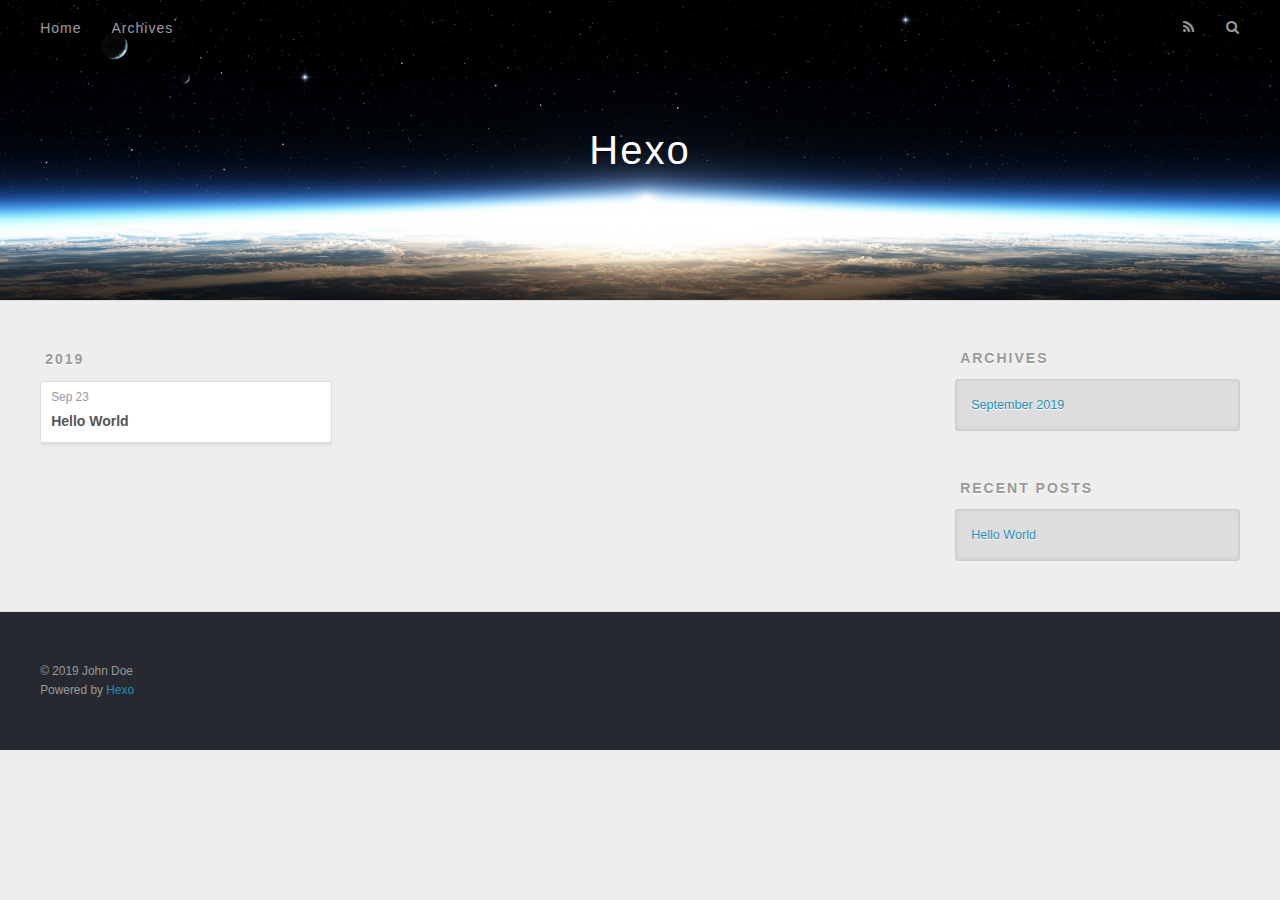
==== archives/index.html @ 3a0b10ae "Site updated: 2019-09-23 20:51:20" ====
<!DOCTYPE html>
<html>
<head><meta name="generator" content="Hexo 3.9.0">
  <meta charset="utf-8">
  

  
  <title>Archives | Hexo</title>
  <meta name="viewport" content="width=device-width, initial-scale=1, maximum-scale=1">
  <meta property="og:type" content="website">
<meta property="og:title" content="Hexo">
<meta property="og:url" content="http://yoursite.com/archives/index.html">
<meta property="og:site_name" content="Hexo">
<meta property="og:locale" content="en">
<meta name="twitter:card" content="summary">
<meta name="twitter:title" content="Hexo">
  
    <link rel="alternate" href="/atom.xml" title="Hexo" type="application/atom+xml">
  
  
    <link rel="icon" href="/favicon.png">
  
  
    <link href="//fonts.googleapis.com/css?family=Source+Code+Pro" rel="stylesheet" type="text/css">
  
  <link rel="stylesheet" href="/css/style.css">
</head>
</html>
<body>
  <div id="container">
    <div id="wrap">
      <header id="header">
  <div id="banner"></div>
  <div id="header-outer" class="outer">
    <div id="header-title" class="inner">
      <h1 id="logo-wrap">
        <a href="/" id="logo">Hexo</a>
      </h1>
      
    </div>
    <div id="header-inner" class="inner">
      <nav id="main-nav">
        <a id="main-nav-toggle" class="nav-icon"></a>
        
          <a class="main-nav-link" href="/">Home</a>
        
          <a class="main-nav-link" href="/archives">Archives</a>
        
      </nav>
      <nav id="sub-nav">
        
          <a id="nav-rss-link" class="nav-icon" href="/atom.xml" title="RSS Feed"></a>
        
        <a id="nav-search-btn" class="nav-icon" title="Search"></a>
      </nav>
      <div id="search-form-wrap">
        <form action="//google.com/search" method="get" accept-charset="UTF-8" class="search-form"><input type="search" name="q" class="search-form-input" placeholder="Search"><button type="submit" class="search-form-submit">&#xF002;</button><input type="hidden" name="sitesearch" value="http://yoursite.com"></form>
      </div>
    </div>
  </div>
</header>
      <div class="outer">
        <section id="main">
  
  
    
    
      
      
      <section class="archives-wrap">
        <div class="archive-year-wrap">
          <a href="/archives/2019" class="archive-year">2019</a>
        </div>
        <div class="archives">
    
    <article class="archive-article archive-type-post">
  <div class="archive-article-inner">
    <header class="archive-article-header">
      <a href="/2019/09/23/hello-world/" class="archive-article-date">
  <time datetime="2019-09-23T12:18:04.110Z" itemprop="datePublished">Sep 23</time>
</a>
      
  
    <h1 itemprop="name">
      <a class="archive-article-title" href="/2019/09/23/hello-world/">Hello World</a>
    </h1>
  

    </header>
  </div>
</article>
  
  
    </div></section>
  


</section>
        
          <aside id="sidebar">
  
    

  
    

  
    
  
    
  <div class="widget-wrap">
    <h3 class="widget-title">Archives</h3>
    <div class="widget">
      <ul class="archive-list"><li class="archive-list-item"><a class="archive-list-link" href="/archives/2019/09/">September 2019</a></li></ul>
    </div>
  </div>


  
    
  <div class="widget-wrap">
    <h3 class="widget-title">Recent Posts</h3>
    <div class="widget">
      <ul>
        
          <li>
            <a href="/2019/09/23/hello-world/">Hello World</a>
          </li>
        
      </ul>
    </div>
  </div>

  
</aside>
        
      </div>
      <footer id="footer">
  
  <div class="outer">
    <div id="footer-info" class="inner">
      &copy; 2019 John Doe<br>
      Powered by <a href="http://hexo.io/" target="_blank">Hexo</a>
    </div>
  </div>
</footer>
    </div>
    <nav id="mobile-nav">
  
    <a href="/" class="mobile-nav-link">Home</a>
  
    <a href="/archives" class="mobile-nav-link">Archives</a>
  
</nav>
    

<script src="//ajax.googleapis.com/ajax/libs/jquery/2.0.3/jquery.min.js"></script>


  <link rel="stylesheet" href="/fancybox/jquery.fancybox.css">
  <script src="/fancybox/jquery.fancybox.pack.js"></script>


<script src="/js/script.js"></script>



  </div>
</body>
</html>
---- css/style.css ----
body {
  width: 100%;
}
body:before,
body:after {
  content: "";
  display: table;
}
body:after {
  clear: both;
}
html,
body,
div,
span,
applet,
object,
iframe,
h1,
h2,
h3,
h4,
h5,
h6,
p,
blockquote,
pre,
a,
abbr,
acronym,
address,
big,
cite,
code,
del,
dfn,
em,
img,
ins,
kbd,
q,
s,
samp,
small,
strike,
strong,
sub,
sup,
tt,
var,
dl,
dt,
dd,
ol,
ul,
li,
fieldset,
form,
label,
legend,
table,
caption,
tbody,
tfoot,
thead,
tr,
th,
td {
  margin: 0;
  padding: 0;
  border: 0;
  outline: 0;
  font-weight: inherit;
  font-style: inherit;
  font-family: inherit;
  font-size: 100%;
  vertical-align: baseline;
}
body {
  line-height: 1;
  color: #000;
  background: #fff;
}
ol,
ul {
  list-style: none;
}
table {
  border-collapse: separate;
  border-spacing: 0;
  vertical-align: middle;
}
caption,
th,
td {
  text-align: left;
  font-weight: normal;
  vertical-align: middle;
}
a img {
  border: none;
}
input,
button {
  margin: 0;
  padding: 0;
}
input::-moz-focus-inner,
button::-moz-focus-inner {
  border: 0;
  padding: 0;
}
@font-face {
  font-family: FontAwesome;
  font-style: normal;
  font-weight: normal;
  src: url("fonts/fontawesome-webfont.eot?v=#4.0.3");
  src: url("fonts/fontawesome-webfont.eot?#iefix&v=#4.0.3") format("embedded-opentype"), url("fonts/fontawesome-webfont.woff?v=#4.0.3") format("woff"), url("fonts/fontawesome-webfont.ttf?v=#4.0.3") format("truetype"), url("fonts/fontawesome-webfont.svg#fontawesomeregular?v=#4.0.3") format("svg");
}
html,
body,
#container {
  height: 100%;
}
body {
  background: #eee;
  font: 14px -apple-system, BlinkMacSystemFont, "Segoe UI", "Roboto", "Oxygen", "Ubuntu", "Cantarell", "Fira Sans", "Droid Sans", "Helvetica Neue", sans-serif;
  -webkit-text-size-adjust: 100%;
}
.outer {
  max-width: 1220px;
  margin: 0 auto;
  padding: 0 20px;
}
.outer:before,
.outer:after {
  content: "";
  display: table;
}
.outer:after {
  clear: both;
}
.inner {
  display: inline;
  float: left;
  width: 98.33333333333333%;
  margin: 0 0.833333333333333%;
}
.left,
.alignleft {
  float: left;
}
.right,
.alignright {
  float: right;
}
.clear {
  clear: both;
}
#container {
  position: relative;
}
.mobile-nav-on {
  overflow: hidden;
}
#wrap {
  height: 100%;
  width: 100%;
  position: absolute;
  top: 0;
  left: 0;
  -webkit-transition: 0.2s ease-out;
  -moz-transition: 0.2s ease-out;
  -ms-transition: 0.2s ease-out;
  transition: 0.2s ease-out;
  z-index: 1;
  background: #eee;
}
.mobile-nav-on #wrap {
  left: 280px;
}
@media screen and (min-width: 768px) {
  #main {
    display: inline;
    float: left;
    width: 73.33333333333333%;
    margin: 0 0.833333333333333%;
  }
}
.article-date,
.article-category-link,
.archive-year,
.widget-title {
  text-decoration: none;
  text-transform: uppercase;
  letter-spacing: 2px;
  color: #999;
  margin-bottom: 1em;
  margin-left: 5px;
  line-height: 1em;
  text-shadow: 0 1px #fff;
  font-weight: bold;
}
.article-inner,
.archive-article-inner {
  background: #fff;
  -webkit-box-shadow: 1px 2px 3px #ddd;
  box-shadow: 1px 2px 3px #ddd;
  border: 1px solid #ddd;
  border-radius: 3px;
}
.article-entry h1,
.widget h1 {
  font-size: 2em;
}
.article-entry h2,
.widget h2 {
  font-size: 1.5em;
}
.article-entry h3,
.widget h3 {
  font-size: 1.3em;
}
.article-entry h4,
.widget h4 {
  font-size: 1.2em;
}
.article-entry h5,
.widget h5 {
  font-size: 1em;
}
.article-entry h6,
.widget h6 {
  font-size: 1em;
  color: #999;
}
.article-entry hr,
.widget hr {
  border: 1px dashed #ddd;
}
.article-entry strong,
.widget strong {
  font-weight: bold;
}
.article-entry em,
.widget em,
.article-entry cite,
.widget cite {
  font-style: italic;
}
.article-entry sup,
.widget sup,
.article-entry sub,
.widget sub {
  font-size: 0.75em;
  line-height: 0;
  position: relative;
  vertical-align: baseline;
}
.article-entry sup,
.widget sup {
  top: -0.5em;
}
.article-entry sub,
.widget sub {
  bottom: -0.2em;
}
.article-entry small,
.widget small {
  font-size: 0.85em;
}
.article-entry acronym,
.widget acronym,
.article-entry abbr,
.widget abbr {
  border-bottom: 1px dotted;
}
.article-entry ul,
.widget ul,
.article-entry ol,
.widget ol,
.article-entry dl,
.widget dl {
  margin: 0 20px;
  line-height: 1.6em;
}
.article-entry ul ul,
.widget ul ul,
.article-entry ol ul,
.widget ol ul,
.article-entry ul ol,
.widget ul ol,
.article-entry ol ol,
.widget ol ol {
  margin-top: 0;
  margin-bottom: 0;
}
.article-entry ul,
.widget ul {
  list-style: disc;
}
.article-entry ol,
.widget ol {
  list-style: decimal;
}
.article-entry dt,
.widget dt {
  font-weight: bold;
}
#header {
  height: 300px;
  position: relative;
  border-bottom: 1px solid #ddd;
}
#header:before,
#header:after {
  content: "";
  position: absolute;
  left: 0;
  right: 0;
  height: 40px;
}
#header:before {
  top: 0;
  background: -webkit-linear-gradient(rgba(0,0,0,0.2), transparent);
  background: -moz-linear-gradient(rgba(0,0,0,0.2), transparent);
  background: -ms-linear-gradient(rgba(0,0,0,0.2), transparent);
  background: linear-gradient(rgba(0,0,0,0.2), transparent);
}
#header:after {
  bottom: 0;
  background: -webkit-linear-gradient(transparent, rgba(0,0,0,0.2));
  background: -moz-linear-gradient(transparent, rgba(0,0,0,0.2));
  background: -ms-linear-gradient(transparent, rgba(0,0,0,0.2));
  background: linear-gradient(transparent, rgba(0,0,0,0.2));
}
#header-outer {
  height: 100%;
  position: relative;
}
#header-inner {
  position: relative;
  overflow: hidden;
}
#banner {
  position: absolute;
  top: 0;
  left: 0;
  width: 100%;
  height: 100%;
  background: url("images/banner.jpg") center #000;
  -webkit-background-size: cover;
  -moz-background-size: cover;
  background-size: cover;
  z-index: -1;
}
#header-title {
  text-align: center;
  height: 40px;
  position: absolute;
  top: 50%;
  left: 0;
  margin-top: -20px;
}
#logo,
#subtitle {
  text-decoration: none;
  color: #fff;
  font-weight: 300;
  text-shadow: 0 1px 4px rgba(0,0,0,0.3);
}
#logo {
  font-size: 40px;
  line-height: 40px;
  letter-spacing: 2px;
}
#subtitle {
  font-size: 16px;
  line-height: 16px;
  letter-spacing: 1px;
}
#subtitle-wrap {
  margin-top: 16px;
}
#main-nav {
  float: left;
  margin-left: -15px;
}
.nav-icon,
.main-nav-link {
  float: left;
  color: #fff;
  opacity: 0.6;
  text-decoration: none;
  text-shadow: 0 1px rgba(0,0,0,0.2);
  -webkit-transition: opacity 0.2s;
  -moz-transition: opacity 0.2s;
  -ms-transition: opacity 0.2s;
  transition: opacity 0.2s;
  display: block;
  padding: 20px 15px;
}
.nav-icon:hover,
.main-nav-link:hover {
  opacity: 1;
}
.nav-icon {
  font-family: FontAwesome;
  text-align: center;
  font-size: 14px;
  width: 14px;
  height: 14px;
  padding: 20px 15px;
  position: relative;
  cursor: pointer;
}
.main-nav-link {
  font-weight: 300;
  letter-spacing: 1px;
}
@media screen and (max-width: 479px) {
  .main-nav-link {
    display: none;
  }
}
#main-nav-toggle {
  display: none;
}
#main-nav-toggle:before {
  content: "\f0c9";
}
@media screen and (max-width: 479px) {
  #main-nav-toggle {
    display: block;
  }
}
#sub-nav {
  float: right;
  margin-right: -15px;
}
#nav-rss-link:before {
  content: "\f09e";
}
#nav-search-btn:before {
  content: "\f002";
}
#search-form-wrap {
  position: absolute;
  top: 15px;
  width: 150px;
  height: 30px;
  right: -150px;
  opacity: 0;
  -webkit-transition: 0.2s ease-out;
  -moz-transition: 0.2s ease-out;
  -ms-transition: 0.2s ease-out;
  transition: 0.2s ease-out;
}
#search-form-wrap.on {
  opacity: 1;
  right: 0;
}
@media screen and (max-width: 479px) {
  #search-form-wrap {
    width: 100%;
    right: -100%;
  }
}
.search-form {
  position: absolute;
  top: 0;
  left: 0;
  right: 0;
  background: #fff;
  padding: 5px 15px;
  border-radius: 15px;
  -webkit-box-shadow: 0 0 10px rgba(0,0,0,0.3);
  box-shadow: 0 0 10px rgba(0,0,0,0.3);
}
.search-form-input {
  border: none;
  background: none;
  color: #555;
  width: 100%;
  font: 13px -apple-system, BlinkMacSystemFont, "Segoe UI", "Roboto", "Oxygen", "Ubuntu", "Cantarell", "Fira Sans", "Droid Sans", "Helvetica Neue", sans-serif;
  outline: none;
}
.search-form-input::-webkit-search-results-decoration,
.search-form-input::-webkit-search-cancel-button {
  -webkit-appearance: none;
}
.search-form-submit {
  position: absolute;
  top: 50%;
  right: 10px;
  margin-top: -7px;
  font: 13px FontAwesome;
  border: none;
  background: none;
  color: #bbb;
  cursor: pointer;
}
.search-form-submit:hover,
.search-form-submit:focus {
  color: #777;
}
.article {
  margin: 50px 0;
}
.article-inner {
  overflow: hidden;
}
.article-meta:before,
.article-meta:after {
  content: "";
  display: table;
}
.article-meta:after {
  clear: both;
}
.article-date {
  float: left;
}
.article-category {
  float: left;
  line-height: 1em;
  color: #ccc;
  text-shadow: 0 1px #fff;
  margin-left: 8px;
}
.article-category:before {
  content: "\2022";
}
.article-category-link {
  margin: 0 12px 1em;
}
.article-header {
  padding: 20px 20px 0;
}
.article-title {
  text-decoration: none;
  font-size: 2em;
  font-weight: bold;
  color: #555;
  line-height: 1.1em;
  -webkit-transition: color 0.2s;
  -moz-transition: color 0.2s;
  -ms-transition: color 0.2s;
  transition: color 0.2s;
}
a.article-title:hover {
  color: #258fb8;
}
.article-entry {
  color: #555;
  padding: 0 20px;
}
.article-entry:before,
.article-entry:after {
  content: "";
  display: table;
}
.article-entry:after {
  clear: both;
}
.article-entry p,
.article-entry table {
  line-height: 1.6em;
  margin: 1.6em 0;
}
.article-entry h1,
.article-entry h2,
.article-entry h3,
.article-entry h4,
.article-entry h5,
.article-entry h6 {
  font-weight: bold;
}
.article-entry h1,
.article-entry h2,
.article-entry h3,
.article-entry h4,
.article-entry h5,
.article-entry h6 {
  line-height: 1.1em;
  margin: 1.1em 0;
}
.article-entry a {
  color: #258fb8;
  text-decoration: none;
}
.article-entry a:hover {
  text-decoration: underline;
}
.article-entry ul,
.article-entry ol,
.article-entry dl {
  margin-top: 1.6em;
  margin-bottom: 1.6em;
}
.article-entry img,
.article-entry video {
  max-width: 100%;
  height: auto;
  display: block;
  margin: auto;
}
.article-entry iframe {
  border: none;
}
.article-entry table {
  width: 100%;
  border-collapse: collapse;
  border-spacing: 0;
}
.article-entry th {
  font-weight: bold;
  border-bottom: 3px solid #ddd;
  padding-bottom: 0.5em;
}
.article-entry td {
  border-bottom: 1px solid #ddd;
  padding: 10px 0;
}
.article-entry blockquote {
  font-family: Georgia, "Times New Roman", serif;
  font-size: 1.4em;
  margin: 1.6em 20px;
  text-align: center;
}
.article-entry blockquote footer {
  font-size: 14px;
  margin: 1.6em 0;
  font-family: -apple-system, BlinkMacSystemFont, "Segoe UI", "Roboto", "Oxygen", "Ubuntu", "Cantarell", "Fira Sans", "Droid Sans", "Helvetica Neue", sans-serif;
}
.article-entry blockquote footer cite:before {
  content: "—";
  padding: 0 0.5em;
}
.article-entry .pullquote {
  text-align: left;
  width: 45%;
  margin: 0;
}
.article-entry .pullquote.left {
  margin-left: 0.5em;
  margin-right: 1em;
}
.article-entry .pullquote.right {
  margin-right: 0.5em;
  margin-left: 1em;
}
.article-entry .caption {
  color: #999;
  display: block;
  font-size: 0.9em;
  margin-top: 0.5em;
  position: relative;
  text-align: center;
}
.article-entry .video-container {
  position: relative;
  padding-top: 56.25%;
  height: 0;
  overflow: hidden;
}
.article-entry .video-container iframe,
.article-entry .video-container object,
.article-entry .video-container embed {
  position: absolute;
  top: 0;
  left: 0;
  width: 100%;
  height: 100%;
  margin-top: 0;
}
.article-more-link a {
  display: inline-block;
  line-height: 1em;
  padding: 6px 15px;
  border-radius: 15px;
  background: #eee;
  color: #999;
  text-shadow: 0 1px #fff;
  text-decoration: none;
}
.article-more-link a:hover {
  background: #258fb8;
  color: #fff;
  text-decoration: none;
  text-shadow: 0 1px #1e7293;
}
.article-footer {
  font-size: 0.85em;
  line-height: 1.6em;
  border-top: 1px solid #ddd;
  padding-top: 1.6em;
  margin: 0 20px 20px;
}
.article-footer:before,
.article-footer:after {
  content: "";
  display: table;
}
.article-footer:after {
  clear: both;
}
.article-footer a {
  color: #999;
  text-decoration: none;
}
.article-footer a:hover {
  color: #555;
}
.article-tag-list-item {
  float: left;
  margin-right: 10px;
}
.article-tag-list-link:before {
  content: "#";
}
.article-comment-link {
  float: right;
}
.article-comment-link:before {
  content: "\f075";
  font-family: FontAwesome;
  padding-right: 8px;
}
.article-share-link {
  cursor: pointer;
  float: right;
  margin-left: 20px;
}
.article-share-link:before {
  content: "\f064";
  font-family: FontAwesome;
  padding-right: 6px;
}
#article-nav {
  position: relative;
}
#article-nav:before,
#article-nav:after {
  content: "";
  display: table;
}
#article-nav:after {
  clear: both;
}
@media screen and (min-width: 768px) {
  #article-nav {
    margin: 50px 0;
  }
  #article-nav:before {
    width: 8px;
    height: 8px;
    position: absolute;
    top: 50%;
    left: 50%;
    margin-top: -4px;
    margin-left: -4px;
    content: "";
    border-radius: 50%;
    background: #ddd;
    -webkit-box-shadow: 0 1px 2px #fff;
    box-shadow: 0 1px 2px #fff;
  }
}
.article-nav-link-wrap {
  text-decoration: none;
  text-shadow: 0 1px #fff;
  color: #999;
  -webkit-box-sizing: border-box;
  -moz-box-sizing: border-box;
  box-sizing: border-box;
  margin-top: 50px;
  text-align: center;
  display: block;
}
.article-nav-link-wrap:hover {
  color: #555;
}
@media screen and (min-width: 768px) {
  .article-nav-link-wrap {
    width: 50%;
    margin-top: 0;
  }
}
@media screen and (min-width: 768px) {
  #article-nav-newer {
    float: left;
    text-align: right;
    padding-right: 20px;
  }
}
@media screen and (min-width: 768px) {
  #article-nav-older {
    float: right;
    text-align: left;
    padding-left: 20px;
  }
}
.article-nav-caption {
  text-transform: uppercase;
  letter-spacing: 2px;
  color: #ddd;
  line-height: 1em;
  font-weight: bold;
}
#article-nav-newer .article-nav-caption {
  margin-right: -2px;
}
.article-nav-title {
  font-size: 0.85em;
  line-height: 1.6em;
  margin-top: 0.5em;
}
.article-share-box {
  position: absolute;
  display: none;
  background: #fff;
  -webkit-box-shadow: 1px 2px 10px rgba(0,0,0,0.2);
  box-shadow: 1px 2px 10px rgba(0,0,0,0.2);
  border-radius: 3px;
  margin-left: -145px;
  overflow: hidden;
  z-index: 1;
}
.article-share-box.on {
  display: block;
}
.article-share-input {
  width: 100%;
  background: none;
  -webkit-box-sizing: border-box;
  -moz-box-sizing: border-box;
  box-sizing: border-box;
  font: 14px -apple-system, BlinkMacSystemFont, "Segoe UI", "Roboto", "Oxygen", "Ubuntu", "Cantarell", "Fira Sans", "Droid Sans", "Helvetica Neue", sans-serif;
  padding: 0 15px;
  color: #555;
  outline: none;
  border: 1px solid #ddd;
  border-radius: 3px 3px 0 0;
  height: 36px;
  line-height: 36px;
}
.article-share-links {
  background: #eee;
}
.article-share-links:before,
.article-share-links:after {
  content: "";
  display: table;
}
.article-share-links:after {
  clear: both;
}
.article-share-twitter,
.article-share-facebook,
.article-share-pinterest,
.article-share-google {
  width: 50px;
  height: 36px;
  display: block;
  float: left;
  position: relative;
  color: #999;
  text-shadow: 0 1px #fff;
}
.article-share-twitter:before,
.article-share-facebook:before,
.article-share-pinterest:before,
.article-share-google:before {
  font-size: 20px;
  font-family: FontAwesome;
  width: 20px;
  height: 20px;
  position: absolute;
  top: 50%;
  left: 50%;
  margin-top: -10px;
  margin-left: -10px;
  text-align: center;
}
.article-share-twitter:hover,
.article-share-facebook:hover,
.article-share-pinterest:hover,
.article-share-google:hover {
  color: #fff;
}
.article-share-twitter:before {
  content: "\f099";
}
.article-share-twitter:hover {
  background: #00aced;
  text-shadow: 0 1px #008abe;
}
.article-share-facebook:before {
  content: "\f09a";
}
.article-share-facebook:hover {
  background: #3b5998;
  text-shadow: 0 1px #2f477a;
}
.article-share-pinterest:before {
  content: "\f0d2";
}
.article-share-pinterest:hover {
  background: #cb2027;
  text-shadow: 0 1px #a21a1f;
}
.article-share-google:before {
  content: "\f0d5";
}
.article-share-google:hover {
  background: #dd4b39;
  text-shadow: 0 1px #be3221;
}
.article-gallery {
  background: #000;
  position: relative;
}
.article-gallery-photos {
  position: relative;
  overflow: hidden;
}
.article-gallery-img {
  display: none;
  max-width: 100%;
}
.article-gallery-img:first-child {
  display: block;
}
.article-gallery-img.loaded {
  position: absolute;
  display: block;
}
.article-gallery-img img {
  display: block;
  max-width: 100%;
  margin: 0 auto;
}
#comments {
  background: #fff;
  -webkit-box-shadow: 1px 2px 3px #ddd;
  box-shadow: 1px 2px 3px #ddd;
  padding: 20px;
  border: 1px solid #ddd;
  border-radius: 3px;
  margin: 50px 0;
}
#comments a {
  color: #258fb8;
}
.archives-wrap {
  margin: 50px 0;
}
.archives:before,
.archives:after {
  content: "";
  display: table;
}
.archives:after {
  clear: both;
}
.archive-year-wrap {
  margin-bottom: 1em;
}
.archives {
  -webkit-column-gap: 10px;
  -moz-column-gap: 10px;
  column-gap: 10px;
}
@media screen and (min-width: 480px) and (max-width: 767px) {
  .archives {
    -webkit-column-count: 2;
    -moz-column-count: 2;
    column-count: 2;
  }
}
@media screen and (min-width: 768px) {
  .archives {
    -webkit-column-count: 3;
    -moz-column-count: 3;
    column-count: 3;
  }
}
.archive-article {
  -webkit-column-break-inside: avoid;
  page-break-inside: avoid;
  overflow: hidden;
  break-inside: avoid-column;
}
.archive-article-inner {
  padding: 10px;
  margin-bottom: 15px;
}
.archive-article-title {
  text-decoration: none;
  font-weight: bold;
  color: #555;
  -webkit-transition: color 0.2s;
  -moz-transition: color 0.2s;
  -ms-transition: color 0.2s;
  transition: color 0.2s;
  line-height: 1.6em;
}
.archive-article-title:hover {
  color: #258fb8;
}
.archive-article-footer {
  margin-top: 1em;
}
.archive-article-date {
  color: #999;
  text-decoration: none;
  font-size: 0.85em;
  line-height: 1em;
  margin-bottom: 0.5em;
  display: block;
}
#page-nav {
  margin: 50px auto;
  background: #fff;
  -webkit-box-shadow: 1px 2px 3px #ddd;
  box-shadow: 1px 2px 3px #ddd;
  border: 1px solid #ddd;
  border-radius: 3px;
  text-align: center;
  color: #999;
  overflow: hidden;
}
#page-nav:before,
#page-nav:after {
  content: "";
  display: table;
}
#page-nav:after {
  clear: both;
}
#page-nav a,
#page-nav span {
  padding: 10px 20px;
  line-height: 1;
  height: 2ex;
}
#page-nav a {
  color: #999;
  text-decoration: none;
}
#page-nav a:hover {
  background: #999;
  color: #fff;
}
#page-nav .prev {
  float: left;
}
#page-nav .next {
  float: right;
}
#page-nav .page-number {
  display: inline-block;
}
@media screen and (max-width: 479px) {
  #page-nav .page-number {
    display: none;
  }
}
#page-nav .current {
  color: #555;
  font-weight: bold;
}
#page-nav .space {
  color: #ddd;
}
#footer {
  background: #262a30;
  padding: 50px 0;
  border-top: 1px solid #ddd;
  color: #999;
}
#footer a {
  color: #258fb8;
  text-decoration: none;
}
#footer a:hover {
  text-decoration: underline;
}
#footer-info {
  line-height: 1.6em;
  font-size: 0.85em;
}
.article-entry pre,
.article-entry .highlight {
  background: #2d2d2d;
  margin: 0 -20px;
  padding: 15px 20px;
  border-style: solid;
  border-color: #ddd;
  border-width: 1px 0;
  overflow: auto;
  color: #ccc;
  line-height: 22.400000000000002px;
}
.article-entry .highlight .gutter pre,
.article-entry .gist .gist-file .gist-data .line-numbers {
  color: #666;
  font-size: 0.85em;
}
.article-entry pre,
.article-entry code {
  font-family: "Source Code Pro", Consolas, Monaco, Menlo, Consolas, monospace;
}
.article-entry code {
  background: #eee;
  text-shadow: 0 1px #fff;
  padding: 0 0.3em;
}
.article-entry pre code {
  background: none;
  text-shadow: none;
  padding: 0;
}
.article-entry .highlight pre {
  border: none;
  margin: 0;
  padding: 0;
}
.article-entry .highlight table {
  margin: 0;
  width: auto;
}
.article-entry .highlight td {
  border: none;
  padding: 0;
}
.article-entry .highlight figcaption {
  font-size: 0.85em;
  color: #999;
  line-height: 1em;
  margin-bottom: 1em;
}
.article-entry .highlight figcaption:before,
.article-entry .highlight figcaption:after {
  content: "";
  display: table;
}
.article-entry .highlight figcaption:after {
  clear: both;
}
.article-entry .highlight figcaption a {
  float: right;
}
.article-entry .highlight .gutter pre {
  text-align: right;
  padding-right: 20px;
}
.article-entry .highlight .line {
  height: 22.400000000000002px;
}
.article-entry .highlight .line.marked {
  background: #515151;
}
.article-entry .gist {
  margin: 0 -20px;
  border-style: solid;
  border-color: #ddd;
  border-width: 1px 0;
  background: #2d2d2d;
  padding: 15px 20px 15px 0;
}
.article-entry .gist .gist-file {
  border: none;
  font-family: "Source Code Pro", Consolas, Monaco, Menlo, Consolas, monospace;
  margin: 0;
}
.article-entry .gist .gist-file .gist-data {
  background: none;
  border: none;
}
.article-entry .gist .gist-file .gist-data .line-numbers {
  background: none;
  border: none;
  padding: 0 20px 0 0;
}
.article-entry .gist .gist-file .gist-data .line-data {
  padding: 0 !important;
}
.article-entry .gist .gist-file .highlight {
  margin: 0;
  padding: 0;
  border: none;
}
.article-entry .gist .gist-file .gist-meta {
  background: #2d2d2d;
  color: #999;
  font: 0.85em -apple-system, BlinkMacSystemFont, "Segoe UI", "Roboto", "Oxygen", "Ubuntu", "Cantarell", "Fira Sans", "Droid Sans", "Helvetica Neue", sans-serif;
  text-shadow: 0 0;
  padding: 0;
  margin-top: 1em;
  margin-left: 20px;
}
.article-entry .gist .gist-file .gist-meta a {
  color: #258fb8;
  font-weight: normal;
}
.article-entry .gist .gist-file .gist-meta a:hover {
  text-decoration: underline;
}
pre .comment,
pre .title {
  color: #999;
}
pre .variable,
pre .attribute,
pre .tag,
pre .regexp,
pre .ruby .constant,
pre .xml .tag .title,
pre .xml .pi,
pre .xml .doctype,
pre .html .doctype,
pre .css .id,
pre .css .class,
pre .css .pseudo {
  color: #f2777a;
}
pre .number,
pre .preprocessor,
pre .built_in,
pre .literal,
pre .params,
pre .constant {
  color: #f99157;
}
pre .class,
pre .ruby .class .title,
pre .css .rules .attribute {
  color: #9c9;
}
pre .string,
pre .value,
pre .inheritance,
pre .header,
pre .ruby .symbol,
pre .xml .cdata {
  color: #9c9;
}
pre .css .hexcolor {
  color: #6cc;
}
pre .function,
pre .python .decorator,
pre .python .title,
pre .ruby .function .title,
pre .ruby .title .keyword,
pre .perl .sub,
pre .javascript .title,
pre .coffeescript .title {
  color: #69c;
}
pre .keyword,
pre .javascript .function {
  color: #c9c;
}
@media screen and (max-width: 479px) {
  #mobile-nav {
    position: absolute;
    top: 0;
    left: 0;
    width: 280px;
    height: 100%;
    background: #191919;
    border-right: 1px solid #fff;
  }
}
@media screen and (max-width: 479px) {
  .mobile-nav-link {
    display: block;
    color: #999;
    text-decoration: none;
    padding: 15px 20px;
    font-weight: bold;
  }
  .mobile-nav-link:hover {
    color: #fff;
  }
}
@media screen and (min-width: 768px) {
  #sidebar {
    display: inline;
    float: left;
    width: 23.333333333333332%;
    margin: 0 0.833333333333333%;
  }
}
.widget-wrap {
  margin: 50px 0;
}
.widget {
  color: #777;
  text-shadow: 0 1px #fff;
  background: #ddd;
  -webkit-box-shadow: 0 -1px 4px #ccc inset;
  box-shadow: 0 -1px 4px #ccc inset;
  border: 1px solid #ccc;
  padding: 15px;
  border-radius: 3px;
}
.widget a {
  color: #258fb8;
  text-decoration: none;
}
.widget a:hover {
  text-decoration: underline;
}
.widget ul ul,
.widget ol ul,
.widget dl ul,
.widget ul ol,
.widget ol ol,
.widget dl ol,
.widget ul dl,
.widget ol dl,
.widget dl dl {
  margin-left: 15px;
  list-style: disc;
}
.widget {
  line-height: 1.6em;
  word-wrap: break-word;
  font-size: 0.9em;
}
.widget ul,
.widget ol {
  list-style: none;
  margin: 0;
}
.widget ul ul,
.widget ol ul,
.widget ul ol,
.widget ol ol {
  margin: 0 20px;
}
.widget ul ul,
.widget ol ul {
  list-style: disc;
}
.widget ul ol,
.widget ol ol {
  list-style: decimal;
}
.category-list-count,
.tag-list-count,
.archive-list-count {
  padding-left: 5px;
  color: #999;
  font-size: 0.85em;
}
.category-list-count:before,
.tag-list-count:before,
.archive-list-count:before {
  content: "(";
}
.category-list-count:after,
.tag-list-count:after,
.archive-list-count:after {
  content: ")";
}
.tagcloud a {
  margin-right: 5px;
  display: inline-block;
}
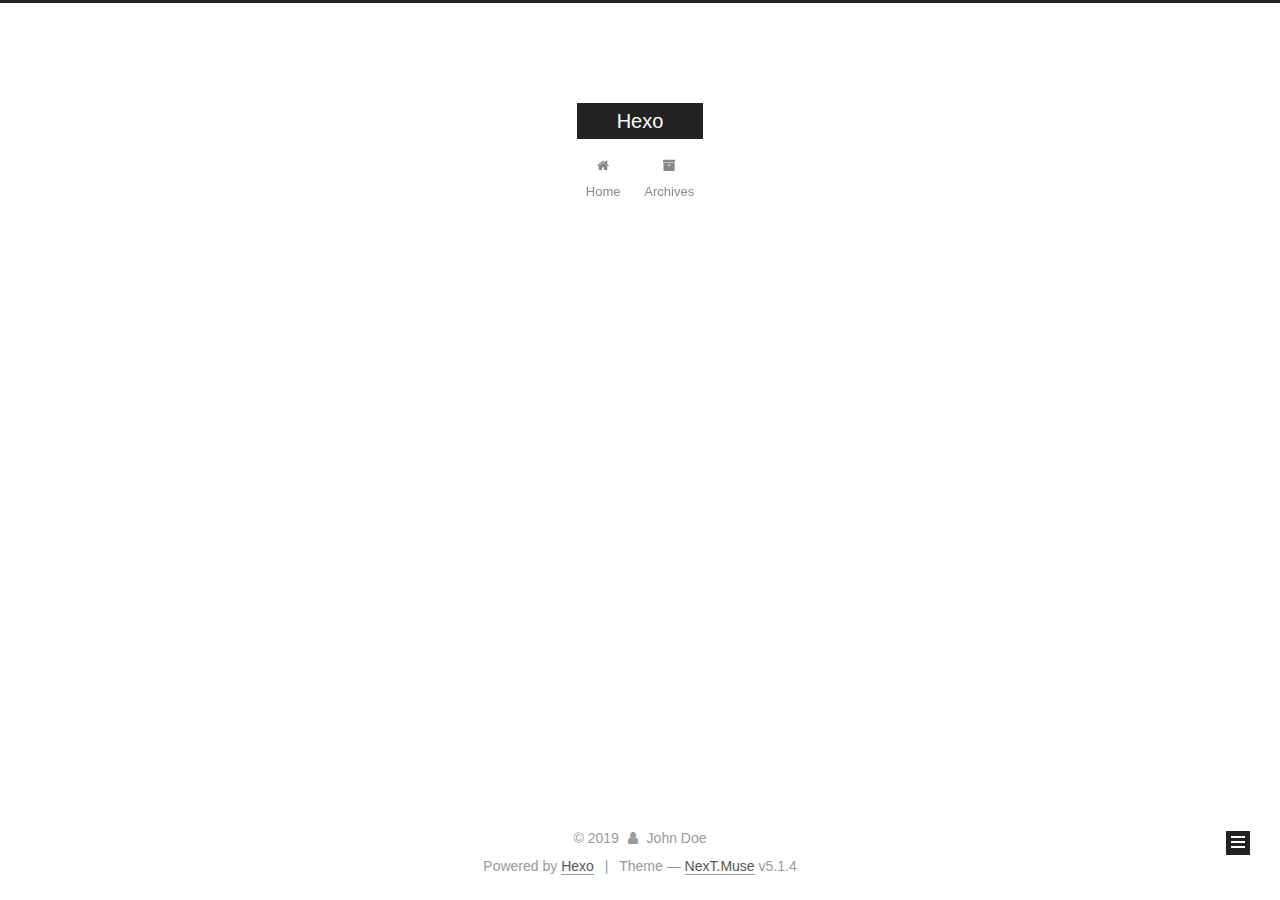
==== commit 7b09b5b1: "Site updated: 2019-09-25 11:32:49" ====
--- a/archives/index.html
+++ b/archives/index.html
@@ -1,170 +1,549 @@
 <!DOCTYPE html>
-<html>
+
+
+
+  
+
+
+<html class="theme-next muse use-motion" lang="en">
 <head><meta name="generator" content="Hexo 3.9.0">
-  <meta charset="utf-8">
-  
-
-  
-  <title>Archives | Hexo</title>
-  <meta name="viewport" content="width=device-width, initial-scale=1, maximum-scale=1">
-  <meta property="og:type" content="website">
+  <meta charset="UTF-8">
+<meta http-equiv="X-UA-Compatible" content="IE=edge">
+<meta name="viewport" content="width=device-width, initial-scale=1, maximum-scale=1">
+<meta name="theme-color" content="#222">
+
+
+
+
+
+
+
+
+
+<meta http-equiv="Cache-Control" content="no-transform">
+<meta http-equiv="Cache-Control" content="no-siteapp">
+
+
+
+
+
+
+
+
+
+
+
+
+
+
+
+
+  
+  
+  <link href="/lib/fancybox/source/jquery.fancybox.css?v=2.1.5" rel="stylesheet" type="text/css">
+
+
+
+
+
+
+
+<link href="/lib/font-awesome/css/font-awesome.min.css?v=4.6.2" rel="stylesheet" type="text/css">
+
+<link href="/css/main.css?v=5.1.4" rel="stylesheet" type="text/css">
+
+
+  <link rel="apple-touch-icon" sizes="180x180" href="/images/apple-touch-icon-next.png?v=5.1.4">
+
+
+  <link rel="icon" type="image/png" sizes="32x32" href="/images/favicon-32x32-next.png?v=5.1.4">
+
+
+  <link rel="icon" type="image/png" sizes="16x16" href="/images/favicon-16x16-next.png?v=5.1.4">
+
+
+  <link rel="mask-icon" href="/images/logo.svg?v=5.1.4" color="#222">
+
+
+
+
+
+  <meta name="keywords" content="Hexo, NexT">
+
+
+
+
+
+
+
+
+
+
+<meta property="og:type" content="website">
 <meta property="og:title" content="Hexo">
 <meta property="og:url" content="http://yoursite.com/archives/index.html">
 <meta property="og:site_name" content="Hexo">
 <meta property="og:locale" content="en">
 <meta name="twitter:card" content="summary">
 <meta name="twitter:title" content="Hexo">
-  
-    <link rel="alternate" href="/atom.xml" title="Hexo" type="application/atom+xml">
-  
-  
-    <link rel="icon" href="/favicon.png">
-  
-  
-    <link href="//fonts.googleapis.com/css?family=Source+Code+Pro" rel="stylesheet" type="text/css">
-  
-  <link rel="stylesheet" href="/css/style.css">
+
+
+
+<script type="text/javascript" id="hexo.configurations">
+  var NexT = window.NexT || {};
+  var CONFIG = {
+    root: '/',
+    scheme: 'Muse',
+    version: '5.1.4',
+    sidebar: {"position":"left","display":"post","offset":12,"b2t":false,"scrollpercent":false,"onmobile":false},
+    fancybox: true,
+    tabs: true,
+    motion: {"enable":true,"async":false,"transition":{"post_block":"fadeIn","post_header":"slideDownIn","post_body":"slideDownIn","coll_header":"slideLeftIn","sidebar":"slideUpIn"}},
+    duoshuo: {
+      userId: '0',
+      author: 'Author'
+    },
+    algolia: {
+      applicationID: '',
+      apiKey: '',
+      indexName: '',
+      hits: {"per_page":10},
+      labels: {"input_placeholder":"Search for Posts","hits_empty":"We didn't find any results for the search: ${query}","hits_stats":"${hits} results found in ${time} ms"}
+    }
+  };
+</script>
+
+
+
+  <link rel="canonical" href="http://yoursite.com/archives/">
+
+
+
+
+
+  <title>Archive | Hexo</title>
+  
+
+
+
+
+
+
+
+
 </head>
-</html>
-<body>
-  <div id="container">
-    <div id="wrap">
-      <header id="header">
-  <div id="banner"></div>
-  <div id="header-outer" class="outer">
-    <div id="header-title" class="inner">
-      <h1 id="logo-wrap">
-        <a href="/" id="logo">Hexo</a>
-      </h1>
-      
+
+<body itemscope itemtype="http://schema.org/WebPage" lang="en">
+
+  
+  
+    
+  
+
+  <div class="container sidebar-position-left page-archive">
+    <div class="headband"></div>
+
+    <header id="header" class="header" itemscope itemtype="http://schema.org/WPHeader">
+      <div class="header-inner"><div class="site-brand-wrapper">
+  <div class="site-meta ">
+    
+
+    <div class="custom-logo-site-title">
+      <a href="/" class="brand" rel="start">
+        <span class="logo-line-before"><i></i></span>
+        <span class="site-title">Hexo</span>
+        <span class="logo-line-after"><i></i></span>
+      </a>
     </div>
-    <div id="header-inner" class="inner">
-      <nav id="main-nav">
-        <a id="main-nav-toggle" class="nav-icon"></a>
-        
-          <a class="main-nav-link" href="/">Home</a>
-        
-          <a class="main-nav-link" href="/archives">Archives</a>
-        
-      </nav>
-      <nav id="sub-nav">
-        
-          <a id="nav-rss-link" class="nav-icon" href="/atom.xml" title="RSS Feed"></a>
-        
-        <a id="nav-search-btn" class="nav-icon" title="Search"></a>
-      </nav>
-      <div id="search-form-wrap">
-        <form action="//google.com/search" method="get" accept-charset="UTF-8" class="search-form"><input type="search" name="q" class="search-form-input" placeholder="Search"><button type="submit" class="search-form-submit">&#xF002;</button><input type="hidden" name="sitesearch" value="http://yoursite.com"></form>
+      
+        <p class="site-subtitle"></p>
+      
+  </div>
+
+  <div class="site-nav-toggle">
+    <button>
+      <span class="btn-bar"></span>
+      <span class="btn-bar"></span>
+      <span class="btn-bar"></span>
+    </button>
+  </div>
+</div>
+
+<nav class="site-nav">
+  
+
+  
+    <ul id="menu" class="menu">
+      
+        
+        <li class="menu-item menu-item-home">
+          <a href="/" rel="section">
+            
+              <i class="menu-item-icon fa fa-fw fa-home"></i> <br>
+            
+            Home
+          </a>
+        </li>
+      
+        
+        <li class="menu-item menu-item-archives">
+          <a href="/archives/" rel="section">
+            
+              <i class="menu-item-icon fa fa-fw fa-archive"></i> <br>
+            
+            Archives
+          </a>
+        </li>
+      
+
+      
+    </ul>
+  
+
+  
+</nav>
+
+
+
+ </div>
+    </header>
+
+    <main id="main" class="main">
+      <div class="main-inner">
+        <div class="content-wrap">
+          <div id="content" class="content">
+            
+
+  
+  
+  
+  <div class="post-block archive">
+    <div id="posts" class="posts-collapse">
+      <span class="archive-move-on"></span>
+
+      <span class="archive-page-counter">
+        
+        
+        
+          
+        
+        Um..! 1 post. Keep on posting.
+      </span>
+
+      
+
+        
+        
+        
+
+        
+          
+          <div class="collection-title">
+            <h1 class="archive-year" id="archive-year-2019">2019</h1>
+          </div>
+        
+        
+
+        
+
+  <article class="post post-type-normal" itemscope itemtype="http://schema.org/Article">
+    <header class="post-header">
+
+      <h2 class="post-title">
+        
+            <a class="post-title-link" href="/2019/09/23/hello-world/" itemprop="url">
+              
+                <span itemprop="name">Hello World</span>
+              
+            </a>
+        
+      </h2>
+
+      <div class="post-meta">
+        <time class="post-time" itemprop="dateCreated" datetime="2019-09-23T20:18:04+08:00" content="2019-09-23">
+          09-23
+        </time>
       </div>
+
+    </header>
+  </article>
+
+
+
+      
+
     </div>
   </div>
-</header>
-      <div class="outer">
-        <section id="main">
-  
-  
-    
-    
-      
-      
-      <section class="archives-wrap">
-        <div class="archive-year-wrap">
-          <a href="/archives/2019" class="archive-year">2019</a>
+  
+  
+  
+
+  
+
+
+
+          </div>
+          
+
+
+          
+
         </div>
-        <div class="archives">
-    
-    <article class="archive-article archive-type-post">
-  <div class="archive-article-inner">
-    <header class="archive-article-header">
-      <a href="/2019/09/23/hello-world/" class="archive-article-date">
-  <time datetime="2019-09-23T12:18:04.110Z" itemprop="datePublished">Sep 23</time>
-</a>
-      
-  
-    <h1 itemprop="name">
-      <a class="archive-article-title" href="/2019/09/23/hello-world/">Hello World</a>
-    </h1>
-  
-
-    </header>
-  </div>
-</article>
-  
-  
-    </div></section>
-  
-
-
-</section>
-        
-          <aside id="sidebar">
-  
-    
-
-  
-    
-
-  
-    
-  
-    
-  <div class="widget-wrap">
-    <h3 class="widget-title">Archives</h3>
-    <div class="widget">
-      <ul class="archive-list"><li class="archive-list-item"><a class="archive-list-link" href="/archives/2019/09/">September 2019</a></li></ul>
+        
+          
+  
+  <div class="sidebar-toggle">
+    <div class="sidebar-toggle-line-wrap">
+      <span class="sidebar-toggle-line sidebar-toggle-line-first"></span>
+      <span class="sidebar-toggle-line sidebar-toggle-line-middle"></span>
+      <span class="sidebar-toggle-line sidebar-toggle-line-last"></span>
     </div>
   </div>
 
-
-  
+  <aside id="sidebar" class="sidebar">
     
-  <div class="widget-wrap">
-    <h3 class="widget-title">Recent Posts</h3>
-    <div class="widget">
-      <ul>
-        
-          <li>
-            <a href="/2019/09/23/hello-world/">Hello World</a>
-          </li>
-        
-      </ul>
+    <div class="sidebar-inner">
+
+      
+
+      
+
+      <section class="site-overview-wrap sidebar-panel sidebar-panel-active">
+        <div class="site-overview">
+          <div class="site-author motion-element" itemprop="author" itemscope itemtype="http://schema.org/Person">
+            
+              <p class="site-author-name" itemprop="name">John Doe</p>
+              <p class="site-description motion-element" itemprop="description"></p>
+          </div>
+
+          <nav class="site-state motion-element">
+
+            
+              <div class="site-state-item site-state-posts">
+              
+                <a href="/archives/">
+              
+                  <span class="site-state-item-count">1</span>
+                  <span class="site-state-item-name">posts</span>
+                </a>
+              </div>
+            
+
+            
+
+            
+
+          </nav>
+
+          
+
+          
+
+          
+          
+
+          
+          
+
+          
+
+        </div>
+      </section>
+
+      
+
+      
+
     </div>
+  </aside>
+
+
+        
+      </div>
+    </main>
+
+    <footer id="footer" class="footer">
+      <div class="footer-inner">
+        <div class="copyright">&copy; <span itemprop="copyrightYear">2019</span>
+  <span class="with-love">
+    <i class="fa fa-user"></i>
+  </span>
+  <span class="author" itemprop="copyrightHolder">John Doe</span>
+
+  
+</div>
+
+
+  <div class="powered-by">Powered by <a class="theme-link" target="_blank" href="https://hexo.io">Hexo</a></div>
+
+
+
+  <span class="post-meta-divider">|</span>
+
+
+
+  <div class="theme-info">Theme &mdash; <a class="theme-link" target="_blank" href="https://github.com/iissnan/hexo-theme-next">NexT.Muse</a> v5.1.4</div>
+
+
+
+
+        
+
+
+
+
+
+
+
+        
+      </div>
+    </footer>
+
+    
+      <div class="back-to-top">
+        <i class="fa fa-arrow-up"></i>
+        
+      </div>
+    
+
+    
+
   </div>
 
   
-</aside>
-        
-      </div>
-      <footer id="footer">
-  
-  <div class="outer">
-    <div id="footer-info" class="inner">
-      &copy; 2019 John Doe<br>
-      Powered by <a href="http://hexo.io/" target="_blank">Hexo</a>
-    </div>
-  </div>
-</footer>
-    </div>
-    <nav id="mobile-nav">
-  
-    <a href="/" class="mobile-nav-link">Home</a>
-  
-    <a href="/archives" class="mobile-nav-link">Archives</a>
-  
-</nav>
-    
-
-<script src="//ajax.googleapis.com/ajax/libs/jquery/2.0.3/jquery.min.js"></script>
-
-
-  <link rel="stylesheet" href="/fancybox/jquery.fancybox.css">
-  <script src="/fancybox/jquery.fancybox.pack.js"></script>
-
-
-<script src="/js/script.js"></script>
-
-
-
-  </div>
+
+<script type="text/javascript">
+  if (Object.prototype.toString.call(window.Promise) !== '[object Function]') {
+    window.Promise = null;
+  }
+</script>
+
+
+
+
+
+
+
+
+
+  
+
+
+
+
+
+
+
+
+
+
+
+
+  
+  
+    <script type="text/javascript" src="/lib/jquery/index.js?v=2.1.3"></script>
+  
+
+  
+  
+    <script type="text/javascript" src="/lib/fastclick/lib/fastclick.min.js?v=1.0.6"></script>
+  
+
+  
+  
+    <script type="text/javascript" src="/lib/jquery_lazyload/jquery.lazyload.js?v=1.9.7"></script>
+  
+
+  
+  
+    <script type="text/javascript" src="/lib/velocity/velocity.min.js?v=1.2.1"></script>
+  
+
+  
+  
+    <script type="text/javascript" src="/lib/velocity/velocity.ui.min.js?v=1.2.1"></script>
+  
+
+  
+  
+    <script type="text/javascript" src="/lib/fancybox/source/jquery.fancybox.pack.js?v=2.1.5"></script>
+  
+
+
+  
+
+
+  <script type="text/javascript" src="/js/src/utils.js?v=5.1.4"></script>
+
+  <script type="text/javascript" src="/js/src/motion.js?v=5.1.4"></script>
+
+
+
+  
+  
+
+  
+
+  
+
+
+  <script type="text/javascript" src="/js/src/bootstrap.js?v=5.1.4"></script>
+
+
+
+  
+
+
+  
+
+
+
+
+	
+
+
+
+
+
+  
+
+
+
+
+
+  
+
+
+
+
+
+
+
+
+
+
+
+
+  
+
+
+
+
+
+  
+
+  
+
+  
+
+  
+  
+
+  
+
+  
+
+  
+
 </body>
-</html>+</html>
--- a/css/main.css
+++ b/css/main.css
@@ -0,0 +1,2662 @@
+/* normalize.css v3.0.2 | MIT License | git.io/normalize */
+html {
+  font-family: sans-serif; /* 1 */
+  -ms-text-size-adjust: 100%; /* 2 */
+  -webkit-text-size-adjust: 100%; /* 2 */
+}
+body {
+  margin: 0;
+}
+article,
+aside,
+details,
+figcaption,
+figure,
+footer,
+header,
+hgroup,
+main,
+menu,
+nav,
+section,
+summary {
+  display: block;
+}
+audio,
+canvas,
+progress,
+video {
+  display: inline-block; /* 1 */
+  vertical-align: baseline; /* 2 */
+}
+audio:not([controls]) {
+  display: none;
+  height: 0;
+}
+[hidden],
+template {
+  display: none;
+}
+a {
+  background-color: transparent;
+}
+a:active,
+a:hover {
+  outline: 0;
+}
+abbr[title] {
+  border-bottom: 1px dotted;
+}
+b,
+strong {
+  font-weight: bold;
+}
+dfn {
+  font-style: italic;
+}
+h1 {
+  font-size: 2em;
+  margin: 0.67em 0;
+}
+mark {
+  background: #ff0;
+  color: #000;
+}
+small {
+  font-size: 80%;
+}
+sub,
+sup {
+  font-size: 75%;
+  line-height: 0;
+  position: relative;
+  vertical-align: baseline;
+}
+sup {
+  top: -0.5em;
+}
+sub {
+  bottom: -0.25em;
+}
+img {
+  border: 0;
+}
+svg:not(:root) {
+  overflow: hidden;
+}
+figure {
+  margin: 1em 40px;
+}
+hr {
+  -moz-box-sizing: content-box;
+  box-sizing: content-box;
+  height: 0;
+}
+pre {
+  overflow: auto;
+}
+code,
+kbd,
+pre,
+samp {
+  font-family: monospace, monospace;
+  font-size: 1em;
+}
+button,
+input,
+optgroup,
+select,
+textarea {
+  color: inherit; /* 1 */
+  font: inherit; /* 2 */
+  margin: 0; /* 3 */
+}
+button {
+  overflow: visible;
+}
+button,
+select {
+  text-transform: none;
+}
+button,
+html input[type="button"],
+input[type="reset"],
+input[type="submit"] {
+  -webkit-appearance: button; /* 2 */
+  cursor: pointer; /* 3 */
+}
+button[disabled],
+html input[disabled] {
+  cursor: default;
+}
+button::-moz-focus-inner,
+input::-moz-focus-inner {
+  border: 0;
+  padding: 0;
+}
+input {
+  line-height: normal;
+}
+input[type="checkbox"],
+input[type="radio"] {
+  box-sizing: border-box; /* 1 */
+  padding: 0; /* 2 */
+}
+input[type="number"]::-webkit-inner-spin-button,
+input[type="number"]::-webkit-outer-spin-button {
+  height: auto;
+}
+input[type="search"] {
+  -webkit-appearance: textfield; /* 1 */
+  -moz-box-sizing: content-box;
+  -webkit-box-sizing: content-box; /* 2 */
+  box-sizing: content-box;
+}
+input[type="search"]::-webkit-search-cancel-button,
+input[type="search"]::-webkit-search-decoration {
+  -webkit-appearance: none;
+}
+fieldset {
+  border: 1px solid #c0c0c0;
+  margin: 0 2px;
+  padding: 0.35em 0.625em 0.75em;
+}
+legend {
+  border: 0; /* 1 */
+  padding: 0; /* 2 */
+}
+textarea {
+  overflow: auto;
+}
+optgroup {
+  font-weight: bold;
+}
+table {
+  border-collapse: collapse;
+  border-spacing: 0;
+}
+td,
+th {
+  padding: 0;
+}
+::selection {
+  background: #262a30;
+  color: #fff;
+}
+body {
+  position: relative;
+  font-family: 'Lato', "PingFang SC", "Microsoft YaHei", sans-serif;
+  font-size: 14px;
+  line-height: 2;
+  color: #555;
+  background: #fff;
+}
+@media (max-width: 767px) {
+  body {
+    padding-right: 0 !important;
+  }
+}
+@media (min-width: 768px) and (max-width: 991px) {
+  body {
+    padding-right: 0 !important;
+  }
+}
+@media (min-width: 1600px) {
+  body {
+    font-size: 16px;
+  }
+}
+h1,
+h2,
+h3,
+h4,
+h5,
+h6 {
+  margin: 0;
+  padding: 0;
+  font-weight: bold;
+  line-height: 1.5;
+  font-family: 'Lato', "PingFang SC", "Microsoft YaHei", sans-serif;
+}
+h2,
+h3,
+h4,
+h5,
+h6 {
+  margin: 20px 0 15px;
+}
+h1 {
+  font-size: 22px;
+}
+@media (max-width: 767px) {
+  h1 {
+    font-size: 18px;
+  }
+}
+h2 {
+  font-size: 20px;
+}
+@media (max-width: 767px) {
+  h2 {
+    font-size: 16px;
+  }
+}
+h3 {
+  font-size: 18px;
+}
+@media (max-width: 767px) {
+  h3 {
+    font-size: 14px;
+  }
+}
+h4 {
+  font-size: 16px;
+}
+@media (max-width: 767px) {
+  h4 {
+    font-size: 12px;
+  }
+}
+h5 {
+  font-size: 14px;
+}
+@media (max-width: 767px) {
+  h5 {
+    font-size: 10px;
+  }
+}
+h6 {
+  font-size: 12px;
+}
+@media (max-width: 767px) {
+  h6 {
+    font-size: 8px;
+  }
+}
+p {
+  margin: 0 0 20px 0;
+}
+a {
+  color: #555;
+  text-decoration: none;
+  outline: none;
+  border-bottom: 1px solid #999;
+  word-wrap: break-word;
+}
+a:hover {
+  color: #222;
+  border-bottom-color: #222;
+}
+blockquote {
+  margin: 0;
+  padding: 0;
+}
+img {
+  display: block;
+  margin: auto;
+  max-width: 100%;
+  height: auto;
+}
+hr {
+  margin: 40px 0;
+  height: 3px;
+  border: none;
+  background-color: #ddd;
+  background-image: repeating-linear-gradient(-45deg, #fff, #fff 4px, transparent 4px, transparent 8px);
+}
+blockquote {
+  padding: 0 15px;
+  color: #666;
+  border-left: 4px solid #ddd;
+}
+blockquote cite::before {
+  content: "-";
+  padding: 0 5px;
+}
+dt {
+  font-weight: 700;
+}
+dd {
+  margin: 0;
+  padding: 0;
+}
+kbd {
+  border: 1px solid #ccc;
+  border-radius: 0.2em;
+  box-shadow: 0.1em 0.1em 0.2em rgba(0,0,0,0.1);
+  background-color: #f9f9f9;
+  font-family: inherit;
+  background-image: -webkit-linear-gradient(top, #eee, #fff, #eee);
+  padding: 0.1em 0.3em;
+  white-space: nowrap;
+}
+.text-left {
+  text-align: left;
+}
+.text-center {
+  text-align: center;
+}
+.text-right {
+  text-align: right;
+}
+.text-justify {
+  text-align: justify;
+}
+.text-nowrap {
+  white-space: nowrap;
+}
+.text-lowercase {
+  text-transform: lowercase;
+}
+.text-uppercase {
+  text-transform: uppercase;
+}
+.text-capitalize {
+  text-transform: capitalize;
+}
+.center-block {
+  display: block;
+  margin-left: auto;
+  margin-right: auto;
+}
+.clearfix:before,
+.clearfix:after {
+  content: " ";
+  display: table;
+}
+.clearfix:after {
+  clear: both;
+}
+.pullquote {
+  width: 45%;
+}
+.pullquote.left {
+  float: left;
+  margin-left: 5px;
+  margin-right: 10px;
+}
+.pullquote.right {
+  float: right;
+  margin-left: 10px;
+  margin-right: 5px;
+}
+.affix.affix.affix {
+  position: fixed;
+}
+.translation {
+  margin-top: -20px;
+  font-size: 14px;
+  color: #999;
+}
+.scrollbar-measure {
+  width: 100px;
+  height: 100px;
+  overflow: scroll;
+  position: absolute;
+  top: -9999px;
+}
+.use-motion .motion-element {
+  opacity: 0;
+}
+table {
+  margin: 20px 0;
+  width: 100%;
+  border-collapse: collapse;
+  border-spacing: 0;
+  border: 1px solid #ddd;
+  font-size: 14px;
+  table-layout: fixed;
+  word-wrap: break-all;
+}
+table>tbody>tr:nth-of-type(odd) {
+  background-color: #f9f9f9;
+}
+table>tbody>tr:hover {
+  background-color: #f5f5f5;
+}
+caption,
+th,
+td {
+  padding: 8px;
+  text-align: left;
+  vertical-align: middle;
+  font-weight: normal;
+}
+th,
+td {
+  border-bottom: 3px solid #ddd;
+  border-right: 1px solid #eee;
+}
+th {
+  padding-bottom: 10px;
+  font-weight: 700;
+}
+td {
+  border-bottom-width: 1px;
+}
+html,
+body {
+  height: 100%;
+}
+.container {
+  position: relative;
+  min-height: 100%;
+}
+.header-inner {
+  margin: 0 auto;
+  padding: 100px 0 70px;
+  width: 700px;
+}
+@media (min-width: 1600px) {
+  .container .header-inner {
+    width: 900px;
+  }
+}
+.main {
+  padding-bottom: 150px;
+}
+.main-inner {
+  margin: 0 auto;
+  width: 700px;
+}
+@media (min-width: 1600px) {
+  .container .main-inner {
+    width: 900px;
+  }
+}
+.footer {
+  position: absolute;
+  left: 0;
+  bottom: 0;
+  width: 100%;
+  min-height: 50px;
+}
+.footer-inner {
+  box-sizing: border-box;
+  margin: 20px auto;
+  width: 700px;
+}
+@media (min-width: 1600px) {
+  .container .footer-inner {
+    width: 900px;
+  }
+}
+pre,
+.highlight {
+  overflow: auto;
+  margin: 20px 0;
+  padding: 0;
+  font-size: 13px;
+  color: #4d4d4c;
+  background: #f7f7f7;
+  line-height: 1.6;
+}
+pre,
+code {
+  font-family: consolas, Menlo, "PingFang SC", "Microsoft YaHei", monospace;
+}
+code {
+  padding: 2px 4px;
+  word-wrap: break-word;
+  color: #555;
+  background: #eee;
+  border-radius: 3px;
+  font-size: 13px;
+}
+pre {
+  padding: 10px;
+}
+pre code {
+  padding: 0;
+  color: #4d4d4c;
+  background: none;
+  text-shadow: none;
+}
+.highlight {
+  border-radius: 1px;
+}
+.highlight pre {
+  border: none;
+  margin: 0;
+  padding: 10px 0;
+}
+.highlight table {
+  margin: 0;
+  width: auto;
+  border: none;
+}
+.highlight td {
+  border: none;
+  padding: 0;
+}
+.highlight figcaption {
+  font-size: 1em;
+  color: #4d4d4c;
+  line-height: 1em;
+  margin-bottom: 1em;
+}
+.highlight figcaption:before,
+.highlight figcaption:after {
+  content: " ";
+  display: table;
+}
+.highlight figcaption:after {
+  clear: both;
+}
+.highlight figcaption a {
+  float: right;
+  color: #4d4d4c;
+}
+.highlight figcaption a:hover {
+  border-bottom-color: #4d4d4c;
+}
+.highlight .gutter pre {
+  padding-left: 10px;
+  padding-right: 10px;
+  color: #869194;
+  text-align: right;
+  background-color: #eff2f3;
+}
+.highlight .code pre {
+  width: 100%;
+  padding-left: 10px;
+  padding-right: 10px;
+  background-color: #f7f7f7;
+}
+.highlight .line {
+  height: 20px;
+}
+.gutter {
+  -webkit-user-select: none;
+  -moz-user-select: none;
+  -ms-user-select: none;
+  user-select: none;
+}
+.gist table {
+  width: auto;
+}
+.gist table td {
+  border: none;
+}
+pre .deletion {
+  background: #fdd;
+}
+pre .addition {
+  background: #dfd;
+}
+pre .meta {
+  color: #8959a8;
+}
+pre .comment {
+  color: #8e908c;
+}
+pre .variable,
+pre .attribute,
+pre .tag,
+pre .regexp,
+pre .ruby .constant,
+pre .xml .tag .title,
+pre .xml .pi,
+pre .xml .doctype,
+pre .html .doctype,
+pre .css .id,
+pre .css .class,
+pre .css .pseudo {
+  color: #c82829;
+}
+pre .number,
+pre .preprocessor,
+pre .built_in,
+pre .literal,
+pre .params,
+pre .constant,
+pre .command {
+  color: #f5871f;
+}
+pre .ruby .class .title,
+pre .css .rules .attribute,
+pre .string,
+pre .value,
+pre .inheritance,
+pre .header,
+pre .ruby .symbol,
+pre .xml .cdata,
+pre .special,
+pre .number,
+pre .formula {
+  color: #718c00;
+}
+pre .title,
+pre .css .hexcolor {
+  color: #3e999f;
+}
+pre .function,
+pre .python .decorator,
+pre .python .title,
+pre .ruby .function .title,
+pre .ruby .title .keyword,
+pre .perl .sub,
+pre .javascript .title,
+pre .coffeescript .title {
+  color: #4271ae;
+}
+pre .keyword,
+pre .javascript .function {
+  color: #8959a8;
+}
+.full-image.full-image.full-image.full-image {
+  border: none;
+  max-width: 100%;
+  width: auto;
+  margin: 20px auto 25px;
+}
+@media (min-width: 992px) {
+  .full-image.full-image.full-image.full-image {
+    max-width: none;
+    width: 110%;
+    margin: 25px -5%;
+  }
+}
+.blockquote-center,
+.page-home .post-type-quote blockquote,
+.page-post-detail .post-type-quote blockquote {
+  position: relative;
+  margin: 40px 0;
+  padding: 0;
+  border-left: none;
+  text-align: center;
+}
+.blockquote-center::before,
+.page-home .post-type-quote blockquote::before,
+.page-post-detail .post-type-quote blockquote::before,
+.blockquote-center::after,
+.page-home .post-type-quote blockquote::after,
+.page-post-detail .post-type-quote blockquote::after {
+  position: absolute;
+  content: ' ';
+  display: block;
+  width: 100%;
+  height: 24px;
+  opacity: 0.2;
+  background-repeat: no-repeat;
+  background-position: 0 -6px;
+  background-size: 22px 22px;
+}
+.blockquote-center::before,
+.page-home .post-type-quote blockquote::before,
+.page-post-detail .post-type-quote blockquote::before {
+  top: -20px;
+  background-image: url("../images/quote-l.svg");
+  border-top: 1px solid #ccc;
+}
+.blockquote-center::after,
+.page-home .post-type-quote blockquote::after,
+.page-post-detail .post-type-quote blockquote::after {
+  bottom: -20px;
+  background-image: url("../images/quote-r.svg");
+  border-bottom: 1px solid #ccc;
+  background-position: 100% 8px;
+}
+.blockquote-center p,
+.page-home .post-type-quote blockquote p,
+.page-post-detail .post-type-quote blockquote p,
+.blockquote-center div,
+.page-home .post-type-quote blockquote div,
+.page-post-detail .post-type-quote blockquote div {
+  text-align: center;
+}
+.post .post-body .group-picture img {
+  box-sizing: border-box;
+  padding: 0 3px;
+  border: none;
+}
+.post .group-picture-row {
+  overflow: hidden;
+  margin-top: 6px;
+}
+.post .group-picture-row:first-child {
+  margin-top: 0;
+}
+.post .group-picture-column {
+  float: left;
+}
+.page-post-detail .post-body .group-picture-column {
+  float: none;
+  margin-top: 10px;
+  width: auto !important;
+}
+.page-post-detail .post-body .group-picture-column img {
+  margin: 0 auto;
+}
+.page-archive .group-picture-container {
+  overflow: hidden;
+}
+.page-archive .group-picture-row {
+  float: left;
+}
+.page-archive .group-picture-row:first-child {
+  margin-top: 6px;
+}
+.page-archive .group-picture-column {
+  max-width: 150px;
+  max-height: 150px;
+}
+.post-body .note {
+  position: relative;
+  padding: 15px;
+  margin-bottom: 20px;
+  border: 1px solid #eee;
+  border-left-width: 5px;
+  border-radius: 3px;
+}
+.post-body .note h2,
+.post-body .note h3,
+.post-body .note h4,
+.post-body .note h5,
+.post-body .note h6 {
+  margin-top: 0;
+  margin-bottom: 0;
+  border-bottom: initial;
+  padding-top: 0 !important;
+}
+.post-body .note p:first-child,
+.post-body .note ul:first-child,
+.post-body .note ol:first-child,
+.post-body .note table:first-child,
+.post-body .note pre:first-child,
+.post-body .note blockquote:first-child {
+  margin-top: 0;
+}
+.post-body .note p:last-child,
+.post-body .note ul:last-child,
+.post-body .note ol:last-child,
+.post-body .note table:last-child,
+.post-body .note pre:last-child,
+.post-body .note blockquote:last-child {
+  margin-bottom: 0;
+}
+.post-body .note.default {
+  border-left-color: #777;
+}
+.post-body .note.default h2,
+.post-body .note.default h3,
+.post-body .note.default h4,
+.post-body .note.default h5,
+.post-body .note.default h6 {
+  color: #777;
+}
+.post-body .note.primary {
+  border-left-color: #6f42c1;
+}
+.post-body .note.primary h2,
+.post-body .note.primary h3,
+.post-body .note.primary h4,
+.post-body .note.primary h5,
+.post-body .note.primary h6 {
+  color: #6f42c1;
+}
+.post-body .note.info {
+  border-left-color: #428bca;
+}
+.post-body .note.info h2,
+.post-body .note.info h3,
+.post-body .note.info h4,
+.post-body .note.info h5,
+.post-body .note.info h6 {
+  color: #428bca;
+}
+.post-body .note.success {
+  border-left-color: #5cb85c;
+}
+.post-body .note.success h2,
+.post-body .note.success h3,
+.post-body .note.success h4,
+.post-body .note.success h5,
+.post-body .note.success h6 {
+  color: #5cb85c;
+}
+.post-body .note.warning {
+  border-left-color: #f0ad4e;
+}
+.post-body .note.warning h2,
+.post-body .note.warning h3,
+.post-body .note.warning h4,
+.post-body .note.warning h5,
+.post-body .note.warning h6 {
+  color: #f0ad4e;
+}
+.post-body .note.danger {
+  border-left-color: #d9534f;
+}
+.post-body .note.danger h2,
+.post-body .note.danger h3,
+.post-body .note.danger h4,
+.post-body .note.danger h5,
+.post-body .note.danger h6 {
+  color: #d9534f;
+}
+.post-body .label {
+  display: inline;
+  padding: 0 2px;
+  white-space: nowrap;
+}
+.post-body .label.default {
+  background-color: #f0f0f0;
+}
+.post-body .label.primary {
+  background-color: #efe6f7;
+}
+.post-body .label.info {
+  background-color: #e5f2f8;
+}
+.post-body .label.success {
+  background-color: #e7f4e9;
+}
+.post-body .label.warning {
+  background-color: #fcf6e1;
+}
+.post-body .label.danger {
+  background-color: #fae8eb;
+}
+.post-body .tabs {
+  position: relative;
+  display: block;
+  margin-bottom: 20px;
+  padding-top: 10px;
+}
+.post-body .tabs ul.nav-tabs {
+  margin: 0;
+  padding: 0;
+  display: flex;
+  margin-bottom: -1px;
+}
+@media (max-width: 413px) {
+  .post-body .tabs ul.nav-tabs {
+    display: block;
+    margin-bottom: 5px;
+  }
+}
+.post-body .tabs ul.nav-tabs li.tab {
+  list-style-type: none !important;
+  margin: 0 0.25em 0 0;
+  border-top: 3px solid transparent;
+  border-left: 1px solid transparent;
+  border-right: 1px solid transparent;
+}
+@media (max-width: 413px) {
+  .post-body .tabs ul.nav-tabs li.tab {
+    margin: initial;
+    border-top: 1px solid transparent;
+    border-left: 3px solid transparent;
+    border-right: 1px solid transparent;
+    border-bottom: 1px solid transparent;
+  }
+}
+.post-body .tabs ul.nav-tabs li.tab a {
+  outline: 0;
+  border-bottom: initial;
+  display: block;
+  line-height: 1.8em;
+  padding: 0.25em 0.75em;
+  transition-duration: 0.2s;
+  transition-timing-function: ease-out;
+  transition-delay: 0s;
+}
+.post-body .tabs ul.nav-tabs li.tab a i {
+  width: 1.285714285714286em;
+}
+.post-body .tabs ul.nav-tabs li.tab.active {
+  border-top: 3px solid #fc6423;
+  border-left: 1px solid #ddd;
+  border-right: 1px solid #ddd;
+  background-color: #fff;
+}
+@media (max-width: 413px) {
+  .post-body .tabs ul.nav-tabs li.tab.active {
+    border-top: 1px solid #ddd;
+    border-left: 3px solid #fc6423;
+    border-right: 1px solid #ddd;
+    border-bottom: 1px solid #ddd;
+  }
+}
+.post-body .tabs ul.nav-tabs li.tab.active a {
+  cursor: default;
+  color: #555;
+}
+.post-body .tabs .tab-content {
+  background-color: #fff;
+}
+.post-body .tabs .tab-content .tab-pane {
+  border: 1px solid #ddd;
+  padding: 20px 20px 0 20px;
+}
+.post-body .tabs .tab-content .tab-pane:not(.active) {
+  display: none !important;
+}
+.post-body .tabs .tab-content .tab-pane.active {
+  display: block !important;
+}
+.btn {
+  display: inline-block;
+  padding: 0 20px;
+  font-size: 14px;
+  color: #fff;
+  background: #222;
+  border: 2px solid #222;
+  text-decoration: none;
+  border-radius: 0;
+  transition-property: background-color;
+  transition-duration: 0.2s;
+  transition-timing-function: ease-in-out;
+  transition-delay: 0s;
+  line-height: 2;
+}
+.btn:hover {
+  border-color: #222;
+  color: #222;
+  background: #fff;
+}
+.btn +.btn {
+  margin: 0 0 8px 8px;
+}
+.btn .fa-fw {
+  width: 1.285714285714286em;
+  text-align: left;
+}
+.btn-bar {
+  display: block;
+  width: 22px;
+  height: 2px;
+  background: #555;
+  border-radius: 1px;
+}
+.btn-bar+.btn-bar {
+  margin-top: 4px;
+}
+.pagination {
+  margin: 120px 0 40px;
+  text-align: center;
+  border-top: 1px solid #eee;
+}
+.page-number-basic,
+.pagination .prev,
+.pagination .next,
+.pagination .page-number,
+.pagination .space {
+  display: inline-block;
+  position: relative;
+  top: -1px;
+  margin: 0 10px;
+  padding: 0 11px;
+}
+@media (max-width: 767px) {
+  .page-number-basic,
+  .pagination .prev,
+  .pagination .next,
+  .pagination .page-number,
+  .pagination .space {
+    margin: 0 5px;
+  }
+}
+.pagination .prev,
+.pagination .next,
+.pagination .page-number {
+  border-bottom: 0;
+  border-top: 1px solid #eee;
+  transition-property: border-color;
+  transition-duration: 0.2s;
+  transition-timing-function: ease-in-out;
+  transition-delay: 0s;
+}
+.pagination .prev:hover,
+.pagination .next:hover,
+.pagination .page-number:hover {
+  border-top-color: #222;
+}
+.pagination .space {
+  padding: 0;
+  margin: 0;
+}
+.pagination .prev {
+  margin-left: 0;
+}
+.pagination .next {
+  margin-right: 0;
+}
+.pagination .page-number.current {
+  color: #fff;
+  background: #ccc;
+  border-top-color: #ccc;
+}
+@media (max-width: 767px) {
+  .pagination {
+    border-top: none;
+  }
+  .pagination .prev,
+  .pagination .next,
+  .pagination .page-number {
+    margin-bottom: 10px;
+    border-top: 0;
+    border-bottom: 1px solid #eee;
+    padding: 0 10px;
+  }
+  .pagination .prev:hover,
+  .pagination .next:hover,
+  .pagination .page-number:hover {
+    border-bottom-color: #222;
+  }
+}
+.comments {
+  margin: 60px 20px 0;
+}
+.tag-cloud {
+  text-align: center;
+}
+.tag-cloud a {
+  display: inline-block;
+  margin: 10px;
+}
+.back-to-top {
+  box-sizing: border-box;
+  position: fixed;
+  bottom: -100px;
+  right: 30px;
+  z-index: 1050;
+  padding: 0 6px;
+  width: 24px;
+  background: #222;
+  font-size: 12px;
+  opacity: 1;
+  color: #fff;
+  cursor: pointer;
+  text-align: center;
+  -webkit-transform: translateZ(0);
+  transition-property: bottom;
+  transition-duration: 0.2s;
+  transition-timing-function: ease-in-out;
+  transition-delay: 0s;
+}
+@media (min-width: 768px) and (max-width: 991px) {
+  .back-to-top {
+    display: none !important;
+  }
+}
+@media (max-width: 767px) {
+  .back-to-top {
+    display: none !important;
+  }
+}
+.back-to-top.back-to-top-on {
+  bottom: 19px;
+}
+.header {
+  background: transparent;
+}
+.header-inner {
+  position: relative;
+}
+.headband {
+  height: 3px;
+  background: #222;
+}
+.site-meta {
+  margin: 0;
+  text-align: center;
+}
+@media (max-width: 767px) {
+  .site-meta {
+    text-align: center;
+  }
+}
+.brand {
+  position: relative;
+  display: inline-block;
+  padding: 0 40px;
+  color: #fff;
+  background: #222;
+  border-bottom: none;
+}
+.brand:hover {
+  color: #fff;
+}
+.logo {
+  display: inline-block;
+  margin-right: 5px;
+  line-height: 36px;
+  vertical-align: top;
+}
+.site-title {
+  display: inline-block;
+  vertical-align: top;
+  line-height: 36px;
+  font-size: 20px;
+  font-weight: normal;
+  font-family: 'Lato', "PingFang SC", "Microsoft YaHei", sans-serif;
+}
+.site-subtitle {
+  margin-top: 10px;
+  font-size: 13px;
+  color: #999;
+}
+.use-motion .brand {
+  opacity: 0;
+}
+.use-motion .logo,
+.use-motion .site-title,
+.use-motion .site-subtitle {
+  opacity: 0;
+  position: relative;
+  top: -10px;
+}
+.site-nav-toggle {
+  display: none;
+  position: absolute;
+  top: 10px;
+  left: 10px;
+}
+@media (max-width: 767px) {
+  .site-nav-toggle {
+    display: block;
+  }
+}
+.site-nav-toggle button {
+  margin-top: 2px;
+  padding: 9px 10px;
+  background: transparent;
+  border: none;
+}
+@media (max-width: 767px) {
+  .site-nav {
+    display: none;
+    margin: 0 -10px;
+    padding: 0 10px;
+    clear: both;
+    border-top: 1px solid #ddd;
+  }
+}
+@media (min-width: 768px) and (max-width: 991px) {
+  .site-nav {
+    display: block !important;
+  }
+}
+@media (min-width: 992px) {
+  .site-nav {
+    display: block !important;
+  }
+}
+.menu {
+  margin-top: 20px;
+  padding-left: 0;
+  text-align: center;
+}
+.menu .menu-item {
+  display: inline-block;
+  margin: 0 10px;
+  list-style: none;
+}
+@media screen and (max-width: 767px) {
+  .menu .menu-item {
+    margin-top: 10px;
+  }
+}
+.menu .menu-item a {
+  display: block;
+  font-size: 13px;
+  line-height: inherit;
+  border-bottom: 1px solid transparent;
+  transition-property: border-color;
+  transition-duration: 0.2s;
+  transition-timing-function: ease-in-out;
+  transition-delay: 0s;
+}
+.menu .menu-item a:hover {
+  border-bottom-color: #222;
+}
+.menu .menu-item .fa {
+  margin-right: 5px;
+}
+.use-motion .menu-item {
+  opacity: 0;
+}
+.post-body {
+  font-family: 'Lato', "PingFang SC", "Microsoft YaHei", sans-serif;
+}
+@media (max-width: 767px) {
+  .post-body {
+    word-break: break-word;
+  }
+}
+.post-body .fancybox img {
+  display: block !important;
+  margin: 0 auto;
+  cursor: pointer;
+  cursor: zoom-in;
+  cursor: -webkit-zoom-in;
+}
+.post-body .image-caption,
+.post-body .figure .caption {
+  margin: -20px auto 15px;
+  text-align: center;
+  font-size: 14px;
+  color: #999;
+  font-weight: bold;
+  line-height: 1;
+}
+.post-sticky-flag {
+  display: inline-block;
+  font-size: 16px;
+  -ms-transform: rotate(30deg);
+  -webkit-transform: rotate(30deg);
+  -moz-transform: rotate(30deg);
+  -ms-transform: rotate(30deg);
+  -o-transform: rotate(30deg);
+  transform: rotate(30deg);
+}
+.use-motion .post-block,
+.use-motion .pagination,
+.use-motion .comments {
+  opacity: 0;
+}
+.use-motion .post-header {
+  opacity: 0;
+}
+.use-motion .post-body {
+  opacity: 0;
+}
+.use-motion .collection-title {
+  opacity: 0;
+}
+.posts-expand {
+  padding-top: 40px;
+}
+@media (max-width: 767px) {
+  .posts-expand {
+    margin: 0 20px;
+  }
+  .post-body pre .gutter pre {
+    padding-right: 10px;
+  }
+  .post-body .highlight {
+    margin-left: 0px;
+    margin-right: 0px;
+    padding: 0;
+  }
+  .post-body .highlight .gutter pre {
+    padding-right: 10px;
+  }
+}
+@media (min-width: 992px) {
+  .posts-expand .post-body {
+    text-align: justify;
+  }
+}
+.posts-expand .post-body h2,
+.posts-expand .post-body h3,
+.posts-expand .post-body h4,
+.posts-expand .post-body h5,
+.posts-expand .post-body h6 {
+  padding-top: 10px;
+}
+.posts-expand .post-body h2 .header-anchor,
+.posts-expand .post-body h3 .header-anchor,
+.posts-expand .post-body h4 .header-anchor,
+.posts-expand .post-body h5 .header-anchor,
+.posts-expand .post-body h6 .header-anchor {
+  float: right;
+  margin-left: 10px;
+  color: #ccc;
+  border-bottom-style: none;
+  visibility: hidden;
+}
+.posts-expand .post-body h2 .header-anchor:hover,
+.posts-expand .post-body h3 .header-anchor:hover,
+.posts-expand .post-body h4 .header-anchor:hover,
+.posts-expand .post-body h5 .header-anchor:hover,
+.posts-expand .post-body h6 .header-anchor:hover {
+  color: inherit;
+}
+.posts-expand .post-body h2:hover .header-anchor,
+.posts-expand .post-body h3:hover .header-anchor,
+.posts-expand .post-body h4:hover .header-anchor,
+.posts-expand .post-body h5:hover .header-anchor,
+.posts-expand .post-body h6:hover .header-anchor {
+  visibility: visible;
+}
+.posts-expand .post-body ul li {
+  list-style: circle;
+}
+.posts-expand .post-body img {
+  box-sizing: border-box;
+  margin: auto;
+  padding: 3px;
+  border: 1px solid #ddd;
+}
+.posts-expand .post-body .fancybox img {
+  margin: 0 auto 25px;
+}
+@media (max-width: 767px) {
+  .posts-collapse {
+    margin: 0 20px;
+  }
+  .posts-collapse .post-title,
+  .posts-collapse .post-meta {
+    display: block;
+    width: auto;
+    text-align: left;
+  }
+}
+.posts-collapse {
+  position: relative;
+  z-index: 1010;
+  margin-left: 55px;
+}
+.posts-collapse::after {
+  content: " ";
+  position: absolute;
+  top: 20px;
+  left: 0;
+  margin-left: -2px;
+  width: 4px;
+  height: 100%;
+  background: #f5f5f5;
+  z-index: -1;
+}
+@media (max-width: 767px) {
+  .posts-collapse {
+    margin: 0 20px;
+  }
+}
+.posts-collapse .collection-title {
+  position: relative;
+  margin: 60px 0;
+}
+.posts-collapse .collection-title h1,
+.posts-collapse .collection-title h2 {
+  margin-left: 20px;
+}
+.posts-collapse .collection-title small {
+  color: #bbb;
+  margin-left: 5px;
+}
+.posts-collapse .collection-title::before {
+  content: " ";
+  position: absolute;
+  left: 0;
+  top: 50%;
+  margin-left: -4px;
+  margin-top: -4px;
+  width: 8px;
+  height: 8px;
+  background: #bbb;
+  border-radius: 50%;
+}
+.posts-collapse .post {
+  margin: 30px 0;
+}
+.posts-collapse .post-header {
+  position: relative;
+  transition-duration: 0.2s;
+  transition-timing-function: ease-in-out;
+  transition-delay: 0s;
+  transition-property: border;
+  border-bottom: 1px dashed #ccc;
+}
+.posts-collapse .post-header::before {
+  content: " ";
+  position: absolute;
+  left: 0;
+  top: 12px;
+  width: 6px;
+  height: 6px;
+  margin-left: -4px;
+  background: #bbb;
+  border-radius: 50%;
+  border: 1px solid #fff;
+  transition-duration: 0.2s;
+  transition-timing-function: ease-in-out;
+  transition-delay: 0s;
+  transition-property: background;
+}
+.posts-collapse .post-header:hover {
+  border-bottom-color: #666;
+}
+.posts-collapse .post-header:hover::before {
+  background: #222;
+}
+.posts-collapse .post-meta {
+  position: absolute;
+  font-size: 12px;
+  left: 20px;
+  top: 5px;
+}
+.posts-collapse .post-comments-count {
+  display: none;
+}
+.posts-collapse .post-title {
+  margin-left: 60px;
+  font-size: 16px;
+  font-weight: normal;
+  line-height: inherit;
+}
+.posts-collapse .post-title::after {
+  margin-left: 3px;
+  opacity: 0.6;
+}
+.posts-collapse .post-title a {
+  color: #666;
+  border-bottom: none;
+}
+.page-home .post-type-quote .post-header,
+.page-post-detail .post-type-quote .post-header,
+.page-home .post-type-quote .post-tags,
+.page-post-detail .post-type-quote .post-tags {
+  display: none;
+}
+.posts-expand .post-title {
+  text-align: center;
+  word-break: break-word;
+  font-weight: 400;
+}
+.posts-expand .post-title-link {
+  display: inline-block;
+  position: relative;
+  color: #555;
+  border-bottom: none;
+  line-height: 1.2;
+  vertical-align: top;
+}
+.posts-expand .post-title-link::before {
+  content: "";
+  position: absolute;
+  width: 100%;
+  height: 2px;
+  bottom: 0;
+  left: 0;
+  background-color: #000;
+  visibility: hidden;
+  -webkit-transform: scaleX(0);
+  -moz-transform: scaleX(0);
+  -ms-transform: scaleX(0);
+  -o-transform: scaleX(0);
+  transform: scaleX(0);
+  transition-duration: 0.2s;
+  transition-timing-function: ease-in-out;
+  transition-delay: 0s;
+}
+.posts-expand .post-title-link:hover::before {
+  visibility: visible;
+  -webkit-transform: scaleX(1);
+  -moz-transform: scaleX(1);
+  -ms-transform: scaleX(1);
+  -o-transform: scaleX(1);
+  transform: scaleX(1);
+}
+.posts-expand .post-title-link .fa {
+  font-size: 16px;
+}
+.posts-expand .post-meta {
+  margin: 3px 0 60px 0;
+  color: #999;
+  font-family: 'Lato', "PingFang SC", "Microsoft YaHei", sans-serif;
+  font-size: 12px;
+  text-align: center;
+}
+.posts-expand .post-meta .post-category-list {
+  display: inline-block;
+  margin: 0;
+  padding: 3px;
+}
+.posts-expand .post-meta .post-category-list-link {
+  color: #999;
+}
+.posts-expand .post-meta .post-description {
+  font-size: 14px;
+  margin-top: 2px;
+}
+.post-meta-divider {
+  margin: 0 0.5em;
+}
+.post-meta-item-icon {
+  margin-right: 3px;
+}
+@media (min-width: 768px) and (max-width: 991px) {
+  .post-meta-item-icon {
+    display: inline-block;
+  }
+}
+@media (max-width: 767px) {
+  .post-meta-item-icon {
+    display: inline-block;
+  }
+}
+@media (min-width: 768px) and (max-width: 991px) {
+  .post-meta-item-text {
+    display: none;
+  }
+}
+@media (max-width: 767px) {
+  .post-meta-item-text {
+    display: none;
+  }
+}
+@media (max-width: 767px) {
+  .posts-expand .post-comments-count {
+    display: none;
+  }
+}
+.post-button {
+  margin-top: 40px;
+}
+.posts-expand .post-tags {
+  margin-top: 40px;
+  text-align: center;
+}
+.posts-expand .post-tags a {
+  display: inline-block;
+  margin-right: 10px;
+  font-size: 13px;
+}
+.post-nav {
+  display: table;
+  margin-top: 15px;
+  width: 100%;
+  border-top: 1px solid #eee;
+}
+.post-nav-divider {
+  display: table-cell;
+  width: 10%;
+}
+.post-nav-item {
+  display: table-cell;
+  padding: 10px 0 0 0;
+  width: 45%;
+  vertical-align: top;
+}
+.post-nav-item a {
+  position: relative;
+  display: block;
+  line-height: 25px;
+  font-size: 14px;
+  color: #555;
+  border-bottom: none;
+}
+.post-nav-item a:hover {
+  color: #222;
+  border-bottom: none;
+}
+.post-nav-item a:active {
+  top: 2px;
+}
+.post-nav-item .fa {
+  position: absolute;
+  top: 8px;
+  left: 0;
+  font-size: 12px;
+}
+.post-nav-next a {
+  padding-left: 15px;
+}
+.post-nav-prev {
+  text-align: right;
+}
+.post-nav-prev a {
+  padding-right: 15px;
+}
+.post-nav-prev .fa {
+  right: 0;
+  left: auto;
+}
+.posts-expand .post-eof {
+  display: block;
+  margin: 80px auto 60px;
+  width: 8%;
+  height: 1px;
+  background: #ccc;
+  text-align: center;
+}
+.post:last-child .post-eof.post-eof.post-eof {
+  display: none;
+}
+.post-gallery {
+  display: table;
+  table-layout: fixed;
+  width: 100%;
+  border-collapse: separate;
+}
+.post-gallery-row {
+  display: table-row;
+}
+.post-gallery .post-gallery-img {
+  display: table-cell;
+  text-align: center;
+  vertical-align: middle;
+  border: none;
+}
+.post-gallery .post-gallery-img img {
+  max-width: 100%;
+  max-height: 100%;
+  border: none;
+}
+.fancybox-close,
+.fancybox-close:hover {
+  border: none;
+}
+.rtl.post-body p,
+.rtl.post-body a,
+.rtl.post-body h1,
+.rtl.post-body h2,
+.rtl.post-body h3,
+.rtl.post-body h4,
+.rtl.post-body h5,
+.rtl.post-body h6,
+.rtl.post-body li,
+.rtl.post-body ul,
+.rtl.post-body ol {
+  direction: rtl;
+  font-family: UKIJ Ekran;
+}
+.rtl.post-title {
+  font-family: UKIJ Ekran;
+}
+.sidebar {
+  position: fixed;
+  right: 0;
+  top: 0;
+  bottom: 0;
+  width: 0;
+  z-index: 1040;
+  box-shadow: inset 0 2px 6px #000;
+  background: #222;
+  -webkit-transform: translateZ(0);
+}
+.sidebar a {
+  color: #999;
+  border-bottom-color: #555;
+}
+.sidebar a:hover {
+  color: #eee;
+}
+@media (min-width: 768px) and (max-width: 991px) {
+  .sidebar {
+    display: none !important;
+  }
+}
+@media (max-width: 767px) {
+  .sidebar {
+    display: none !important;
+  }
+}
+.sidebar-inner {
+  position: relative;
+  padding: 20px 10px;
+  color: #999;
+  text-align: center;
+}
+.site-overview-wrap {
+  overflow: hidden;
+}
+.site-overview {
+  overflow-y: auto;
+  overflow-x: hidden;
+}
+.sidebar-toggle {
+  position: fixed;
+  right: 30px;
+  bottom: 45px;
+  width: 14px;
+  height: 14px;
+  padding: 5px;
+  background: #222;
+  line-height: 0;
+  z-index: 1050;
+  cursor: pointer;
+  -webkit-transform: translateZ(0);
+}
+@media (min-width: 768px) and (max-width: 991px) {
+  .sidebar-toggle {
+    display: none !important;
+  }
+}
+@media (max-width: 767px) {
+  .sidebar-toggle {
+    display: none !important;
+  }
+}
+.sidebar-toggle-line {
+  position: relative;
+  display: inline-block;
+  vertical-align: top;
+  height: 2px;
+  width: 100%;
+  background: #fff;
+  margin-top: 3px;
+}
+.sidebar-toggle-line:first-child {
+  margin-top: 0;
+}
+.site-author-image {
+  display: block;
+  margin: 0 auto;
+  padding: 2px;
+  max-width: 96px;
+  height: auto;
+  border: 2px solid #333;
+}
+.site-author-name {
+  margin: 5px 0 0;
+  text-align: center;
+  color: #f5f5f5;
+  font-weight: normal;
+}
+.site-description {
+  margin-top: 5px;
+  text-align: center;
+  font-size: 14px;
+  color: #999;
+}
+.site-state {
+  overflow: hidden;
+  line-height: 1.4;
+  white-space: nowrap;
+  text-align: center;
+}
+.site-state-item {
+  display: inline-block;
+  padding: 0 15px;
+  border-left: 1px solid #333;
+}
+.site-state-item:first-child {
+  border-left: none;
+}
+.site-state-item a {
+  border-bottom: none;
+}
+.site-state-item-count {
+  display: block;
+  text-align: center;
+  color: inherit;
+  font-weight: 600;
+  font-size: 18px;
+}
+.site-state-item-name {
+  font-size: 13px;
+  color: inherit;
+}
+.feed-link {
+  margin-top: 20px;
+}
+.feed-link a {
+  display: inline-block;
+  padding: 0 15px;
+  color: #fc6423;
+  border: 1px solid #fc6423;
+  border-radius: 4px;
+}
+.feed-link a i {
+  color: #fc6423;
+  font-size: 14px;
+}
+.feed-link a:hover {
+  color: #fff;
+  background: #fc6423;
+}
+.feed-link a:hover i {
+  color: #fff;
+}
+.links-of-author {
+  margin-top: 20px;
+}
+.links-of-author a {
+  display: inline-block;
+  vertical-align: middle;
+  margin-right: 10px;
+  margin-bottom: 10px;
+  border-bottom-color: #555;
+  font-size: 13px;
+}
+.links-of-author a:before {
+  display: inline-block;
+  vertical-align: middle;
+  margin-right: 3px;
+  content: " ";
+  width: 4px;
+  height: 4px;
+  border-radius: 50%;
+  background: #71f12e;
+}
+.links-of-blogroll {
+  font-size: 13px;
+}
+.links-of-blogroll-title {
+  margin-top: 20px;
+  font-size: 14px;
+  font-weight: 600;
+}
+.links-of-blogroll-list {
+  margin: 0;
+  padding: 0;
+  list-style: none;
+}
+.links-of-blogroll-item {
+  padding: 2px 10px;
+}
+.links-of-blogroll-item a {
+  max-width: 280px;
+  box-sizing: border-box;
+  display: inline-block;
+  overflow: hidden;
+  white-space: nowrap;
+  text-overflow: ellipsis;
+}
+.sidebar-nav {
+  margin: 0 0 20px;
+  padding-left: 0;
+}
+.sidebar-nav li {
+  display: inline-block;
+  cursor: pointer;
+  border-bottom: 1px solid transparent;
+  font-size: 14px;
+  color: #555;
+}
+.sidebar-nav li:hover {
+  color: #f5f5f5;
+}
+.page-post-detail .sidebar-nav-toc {
+  padding: 0 5px;
+}
+.page-post-detail .sidebar-nav-overview {
+  margin-left: 10px;
+}
+.sidebar-nav .sidebar-nav-active {
+  color: #87daff;
+  border-bottom-color: #87daff;
+}
+.sidebar-nav .sidebar-nav-active:hover {
+  color: #87daff;
+}
+.sidebar-panel {
+  display: none;
+}
+.sidebar-panel-active {
+  display: block;
+}
+.post-toc-empty {
+  font-size: 14px;
+  color: #666;
+}
+.post-toc-wrap {
+  overflow: hidden;
+}
+.post-toc {
+  overflow: auto;
+}
+.post-toc ol {
+  margin: 0;
+  padding: 0 2px 5px 10px;
+  text-align: left;
+  list-style: none;
+  font-size: 14px;
+}
+.post-toc ol > ol {
+  padding-left: 0;
+}
+.post-toc ol a {
+  transition-duration: 0.2s;
+  transition-timing-function: ease-in-out;
+  transition-delay: 0s;
+  transition-property: all;
+  color: #999;
+  border-bottom-color: #555;
+}
+.post-toc ol a:hover {
+  color: #ccc;
+  border-bottom-color: #ccc;
+}
+.post-toc .nav-item {
+  overflow: hidden;
+  text-overflow: ellipsis;
+  text-align: justify;
+  white-space: nowrap;
+  line-height: 1.8;
+}
+.post-toc .nav .nav-child {
+  display: none;
+}
+.post-toc .nav .active > .nav-child {
+  display: block;
+}
+.post-toc .nav .active-current > .nav-child {
+  display: block;
+}
+.post-toc .nav .active-current > .nav-child > .nav-item {
+  display: block;
+}
+.post-toc .nav .active > a {
+  color: #87daff;
+  border-bottom-color: #87daff;
+}
+.post-toc .nav .active-current > a {
+  color: #87daff;
+}
+.post-toc .nav .active-current > a:hover {
+  color: #87daff;
+}
+.footer {
+  font-size: 14px;
+  color: #999;
+}
+.footer img {
+  border: none;
+}
+.footer-inner {
+  text-align: center;
+}
+.with-love {
+  display: inline-block;
+  margin: 0 5px;
+}
+.powered-by,
+.theme-info {
+  display: inline-block;
+}
+.cc-license {
+  margin-top: 10px;
+  text-align: center;
+}
+.cc-license .cc-opacity {
+  opacity: 0.7;
+  border-bottom: none;
+}
+.cc-license .cc-opacity:hover {
+  opacity: 0.9;
+}
+.cc-license img {
+  display: inline-block;
+}
+.theme-next #ds-thread #ds-reset {
+  color: #555;
+}
+.theme-next #ds-thread #ds-reset .ds-replybox {
+  margin-bottom: 30px;
+}
+.theme-next #ds-thread #ds-reset .ds-replybox .ds-avatar,
+.theme-next #ds-reset .ds-avatar img {
+  box-shadow: none;
+}
+.theme-next #ds-thread #ds-reset .ds-textarea-wrapper {
+  border-color: #c7d4e1;
+  background: none;
+  border-top-right-radius: 3px;
+  border-top-left-radius: 3px;
+}
+.theme-next #ds-thread #ds-reset .ds-textarea-wrapper textarea {
+  height: 60px;
+}
+.theme-next #ds-reset .ds-rounded-top {
+  border-radius: 0;
+}
+.theme-next #ds-thread #ds-reset .ds-post-toolbar {
+  box-sizing: border-box;
+  border: 1px solid #c7d4e1;
+  background: #f6f8fa;
+}
+.theme-next #ds-thread #ds-reset .ds-post-options {
+  height: 40px;
+  border: none;
+  background: none;
+}
+.theme-next #ds-thread #ds-reset .ds-toolbar-buttons {
+  top: 11px;
+}
+.theme-next #ds-thread #ds-reset .ds-sync {
+  top: 5px;
+}
+.theme-next #ds-thread #ds-reset .ds-post-button {
+  top: 4px;
+  right: 5px;
+  width: 90px;
+  height: 30px;
+  border: 1px solid #c5ced7;
+  border-radius: 3px;
+  background-image: linear-gradient(#fbfbfc, #f5f7f9);
+  color: #60676d;
+}
+.theme-next #ds-thread #ds-reset .ds-post-button:hover {
+  background-position: 0 -30px;
+  color: #60676d;
+}
+.theme-next #ds-thread #ds-reset .ds-comments-info {
+  padding: 10px 0;
+}
+.theme-next #ds-thread #ds-reset .ds-sort {
+  display: none;
+}
+.theme-next #ds-thread #ds-reset li.ds-tab a.ds-current {
+  border: none;
+  background: #f6f8fa;
+  color: #60676d;
+}
+.theme-next #ds-thread #ds-reset li.ds-tab a.ds-current:hover {
+  background-color: #e9f0f7;
+  color: #60676d;
+}
+.theme-next #ds-thread #ds-reset li.ds-tab a {
+  border-radius: 2px;
+  padding: 5px;
+}
+.theme-next #ds-thread #ds-reset .ds-login-buttons p {
+  color: #999;
+  line-height: 36px;
+}
+.theme-next #ds-thread #ds-reset .ds-login-buttons .ds-service-list li {
+  height: 28px;
+}
+.theme-next #ds-thread #ds-reset .ds-service-list a {
+  background: none;
+  padding: 5px;
+  border: 1px solid;
+  border-radius: 3px;
+  text-align: center;
+}
+.theme-next #ds-thread #ds-reset .ds-service-list a:hover {
+  color: #fff;
+  background: #666;
+}
+.theme-next #ds-thread #ds-reset .ds-service-list .ds-weibo {
+  color: #fc9b00;
+  border-color: #fc9b00;
+}
+.theme-next #ds-thread #ds-reset .ds-service-list .ds-weibo:hover {
+  background: #fc9b00;
+}
+.theme-next #ds-thread #ds-reset .ds-service-list .ds-qq {
+  color: #60a3ec;
+  border-color: #60a3ec;
+}
+.theme-next #ds-thread #ds-reset .ds-service-list .ds-qq:hover {
+  background: #60a3ec;
+}
+.theme-next #ds-thread #ds-reset .ds-service-list .ds-renren {
+  color: #2e7ac4;
+  border-color: #2e7ac4;
+}
+.theme-next #ds-thread #ds-reset .ds-service-list .ds-renren:hover {
+  background: #2e7ac4;
+}
+.theme-next #ds-thread #ds-reset .ds-service-list .ds-douban {
+  color: #37994c;
+  border-color: #37994c;
+}
+.theme-next #ds-thread #ds-reset .ds-service-list .ds-douban:hover {
+  background: #37994c;
+}
+.theme-next #ds-thread #ds-reset .ds-service-list .ds-kaixin {
+  color: #fef20d;
+  border-color: #fef20d;
+}
+.theme-next #ds-thread #ds-reset .ds-service-list .ds-kaixin:hover {
+  background: #fef20d;
+}
+.theme-next #ds-thread #ds-reset .ds-service-list .ds-netease {
+  color: #f00;
+  border-color: #f00;
+}
+.theme-next #ds-thread #ds-reset .ds-service-list .ds-netease:hover {
+  background: #f00;
+}
+.theme-next #ds-thread #ds-reset .ds-service-list .ds-sohu {
+  color: #ffcb05;
+  border-color: #ffcb05;
+}
+.theme-next #ds-thread #ds-reset .ds-service-list .ds-sohu:hover {
+  background: #ffcb05;
+}
+.theme-next #ds-thread #ds-reset .ds-service-list .ds-baidu {
+  color: #2831e0;
+  border-color: #2831e0;
+}
+.theme-next #ds-thread #ds-reset .ds-service-list .ds-baidu:hover {
+  background: #2831e0;
+}
+.theme-next #ds-thread #ds-reset .ds-service-list .ds-google {
+  color: #166bec;
+  border-color: #166bec;
+}
+.theme-next #ds-thread #ds-reset .ds-service-list .ds-google:hover {
+  background: #166bec;
+}
+.theme-next #ds-thread #ds-reset .ds-service-list .ds-weixin {
+  color: #00ce0d;
+  border-color: #00ce0d;
+}
+.theme-next #ds-thread #ds-reset .ds-service-list .ds-weixin:hover {
+  background: #00ce0d;
+}
+.theme-next #ds-thread #ds-reset .ds-service-list .ds-more-services {
+  border: none;
+}
+.theme-next #ds-thread #ds-reset .ds-service-list .ds-more-services:hover {
+  background: none;
+}
+.theme-next #ds-reset .duoshuo-ua-admin {
+  display: inline-block;
+  color: #f00;
+}
+.theme-next #ds-reset .duoshuo-ua-platform,
+.theme-next #ds-reset .duoshuo-ua-browser {
+  color: #ccc;
+}
+.theme-next #ds-reset .duoshuo-ua-platform .fa,
+.theme-next #ds-reset .duoshuo-ua-browser .fa {
+  display: inline-block;
+  margin-right: 3px;
+}
+.theme-next #ds-reset .duoshuo-ua-separator {
+  display: inline-block;
+  margin-left: 5px;
+}
+.theme-next .this_ua {
+  background-color: #ccc !important;
+  border-radius: 4px;
+  padding: 0 5px !important;
+  margin: 1px 1px !important;
+  border: 1px solid #bbb !important;
+  color: #fff;
+  display: inline-block !important;
+}
+.theme-next .this_ua.admin {
+  background-color: #d9534f !important;
+  border-color: #d9534f !important;
+}
+.theme-next .this_ua.platform.iOS,
+.theme-next .this_ua.platform.Mac,
+.theme-next .this_ua.platform.Windows {
+  background-color: #39b3d7 !important;
+  border-color: #46b8da !important;
+}
+.theme-next .this_ua.platform.Linux {
+  background-color: #3a3a3a !important;
+  border-color: #1f1f1f !important;
+}
+.theme-next .this_ua.platform.Android {
+  background-color: #00c47d !important;
+  border-color: #01b171 !important;
+}
+.theme-next .this_ua.browser.Mobile,
+.theme-next .this_ua.browser.Chrome {
+  background-color: #5cb85c !important;
+  border-color: #4cae4c !important;
+}
+.theme-next .this_ua.browser.Firefox {
+  background-color: #f0ad4e !important;
+  border-color: #eea236 !important;
+}
+.theme-next .this_ua.browser.Maxthon,
+.theme-next .this_ua.browser.IE {
+  background-color: #428bca !important;
+  border-color: #357ebd !important;
+}
+.theme-next .this_ua.browser.baidu,
+.theme-next .this_ua.browser.UCBrowser,
+.theme-next .this_ua.browser.Opera {
+  background-color: #d9534f !important;
+  border-color: #d43f3a !important;
+}
+.theme-next .this_ua.browser.Android,
+.theme-next .this_ua.browser.QQBrowser {
+  background-color: #78ace9 !important;
+  border-color: #4cae4c !important;
+}
+.post-spread {
+  margin-top: 20px;
+  text-align: center;
+}
+.jiathis_style {
+  display: inline-block;
+}
+.jiathis_style a {
+  border: none;
+}
+.fa {
+  font-family: FontAwesome !important;
+}
+.post-spread {
+  margin-top: 20px;
+  text-align: center;
+}
+.bdshare-slide-button-box a {
+  border: none;
+}
+.bdsharebuttonbox {
+  display: inline-block;
+}
+.bdsharebuttonbox a {
+  border: none;
+}
+.local-search-pop-overlay {
+  position: fixed;
+  width: 100%;
+  height: 100%;
+  top: 0;
+  left: 0;
+  z-index: 2080;
+  background-color: rgba(0,0,0,0.3);
+}
+.local-search-popup {
+  display: none;
+  position: fixed;
+  top: 10%;
+  left: 50%;
+  margin-left: -350px;
+  width: 700px;
+  height: 80%;
+  padding: 0;
+  background: #fff;
+  color: #333;
+  z-index: 9999;
+  border-radius: 5px;
+}
+@media (max-width: 767px) {
+  .local-search-popup {
+    padding: 0;
+    top: 0;
+    left: 0;
+    margin: 0;
+    width: 100%;
+    height: 100%;
+    border-radius: 0;
+  }
+}
+.local-search-popup ul.search-result-list {
+  padding: 0;
+  margin: 0 5px;
+}
+.local-search-popup p.search-result {
+  border-bottom: 1px dashed #ccc;
+  padding: 5px 0;
+}
+.local-search-popup a.search-result-title {
+  font-weight: bold;
+  font-size: 16px;
+}
+.local-search-popup .search-keyword {
+  border-bottom: 1px dashed #f00;
+  font-weight: bold;
+  color: #f00;
+}
+.local-search-popup .local-search-header {
+  padding: 5px;
+  height: 36px;
+  background: #f5f5f5;
+  border-top-left-radius: 5px;
+  border-top-right-radius: 5px;
+}
+.local-search-popup #local-search-result {
+  overflow: auto;
+  position: relative;
+  padding: 5px 25px;
+  height: calc(100% - 55px);
+}
+.local-search-popup .local-search-input-wrapper {
+  display: inline-block;
+  width: calc(100% - 90px);
+  height: 36px;
+  line-height: 36px;
+  padding: 0 5px;
+}
+.local-search-popup .local-search-input-wrapper input {
+  padding: 8px 0;
+  height: 20px;
+  display: block;
+  width: 100%;
+  outline: none;
+  border: none;
+  background: transparent;
+  vertical-align: middle;
+}
+.local-search-popup .search-icon,
+.local-search-popup .popup-btn-close {
+  display: inline-block;
+  font-size: 18px;
+  color: #999;
+  height: 36px;
+  width: 18px;
+  padding-left: 10px;
+  padding-right: 10px;
+}
+.local-search-popup .search-icon {
+  float: left;
+}
+.local-search-popup .popup-btn-close {
+  border-left: 1px solid #eee;
+  float: right;
+  cursor: pointer;
+}
+.local-search-popup #no-result {
+  position: absolute;
+  left: 50%;
+  top: 50%;
+  -webkit-transform: translate(-50%, -50%);
+  -webkit-transform: translate(-50%, -50%);
+  -moz-transform: translate(-50%, -50%);
+  -ms-transform: translate(-50%, -50%);
+  -o-transform: translate(-50%, -50%);
+  transform: translate(-50%, -50%);
+  color: #ccc;
+}
+.site-uv,
+.site-pv,
+.page-pv {
+  display: inline-block;
+}
+.site-uv .busuanzi-value,
+.site-pv .busuanzi-value,
+.page-pv .busuanzi-value {
+  margin: 0 5px;
+}
+.site-uv {
+  margin-right: 10px;
+}
+.site-uv::after {
+  content: "|";
+  padding-left: 10px;
+}
+.page-archive .archive-page-counter {
+  position: relative;
+  top: 3px;
+  left: 20px;
+}
+@media (max-width: 767px) {
+  .page-archive .archive-page-counter {
+    top: 5px;
+  }
+}
+.page-archive .posts-collapse .archive-move-on {
+  position: absolute;
+  top: 11px;
+  left: 0;
+  margin-left: -6px;
+  width: 10px;
+  height: 10px;
+  opacity: 0.5;
+  background: #555;
+  border: 1px solid #fff;
+  border-radius: 50%;
+}
+.category-all-page .category-all-title {
+  text-align: center;
+}
+.category-all-page .category-all {
+  margin-top: 20px;
+}
+.category-all-page .category-list {
+  margin: 0;
+  padding: 0;
+  list-style: none;
+}
+.category-all-page .category-list-item {
+  margin: 5px 10px;
+}
+.category-all-page .category-list-count {
+  color: #bbb;
+}
+.category-all-page .category-list-count:before {
+  display: inline;
+  content: " (";
+}
+.category-all-page .category-list-count:after {
+  display: inline;
+  content: ") ";
+}
+.category-all-page .category-list-child {
+  padding-left: 10px;
+}
+#schedule ul#event-list {
+  padding-left: 30px;
+}
+#schedule ul#event-list hr {
+  margin: 20px 0 45px 0 !important;
+  background: #222;
+}
+#schedule ul#event-list hr:after {
+  display: inline-block;
+  content: 'NOW';
+  background: #222;
+  color: #fff;
+  font-weight: bold;
+  text-align: right;
+  padding: 0 5px;
+}
+#schedule ul#event-list li.event {
+  margin: 20px 0px;
+  background: #f9f9f9;
+  padding-left: 10px;
+  min-height: 40px;
+}
+#schedule ul#event-list li.event h2.event-summary {
+  margin: 0;
+  padding-bottom: 3px;
+}
+#schedule ul#event-list li.event h2.event-summary:before {
+  display: inline-block;
+  font-family: FontAwesome;
+  font-size: 8px;
+  content: '\f111';
+  vertical-align: middle;
+  margin-right: 25px;
+  color: #bbb;
+}
+#schedule ul#event-list li.event span.event-relative-time {
+  display: inline-block;
+  font-size: 12px;
+  font-weight: 400;
+  padding-left: 12px;
+  color: #bbb;
+}
+#schedule ul#event-list li.event span.event-details {
+  display: block;
+  color: #bbb;
+  margin-left: 56px;
+  padding-top: 3px;
+  padding-bottom: 6px;
+  text-indent: -24px;
+  line-height: 18px;
+}
+#schedule ul#event-list li.event span.event-details:before {
+  text-indent: 0;
+  display: inline-block;
+  width: 14px;
+  font-family: FontAwesome;
+  text-align: center;
+  margin-right: 9px;
+  color: #bbb;
+}
+#schedule ul#event-list li.event span.event-details.event-location:before {
+  content: '\f041';
+}
+#schedule ul#event-list li.event span.event-details.event-duration:before {
+  content: '\f017';
+}
+#schedule ul#event-list li.event-past {
+  background: #fcfcfc;
+}
+#schedule ul#event-list li.event-past > * {
+  opacity: 0.6;
+}
+#schedule ul#event-list li.event-past h2.event-summary {
+  color: #bbb;
+}
+#schedule ul#event-list li.event-past h2.event-summary:before {
+  color: #dfdfdf;
+}
+#schedule ul#event-list li.event-now {
+  background: #222;
+  color: #fff;
+  padding: 15px 0 15px 10px;
+}
+#schedule ul#event-list li.event-now h2.event-summary:before {
+  -webkit-transform: scale(1.2);
+  -moz-transform: scale(1.2);
+  -ms-transform: scale(1.2);
+  -o-transform: scale(1.2);
+  transform: scale(1.2);
+  color: #fff;
+  animation: dot-flash 1s alternate infinite ease-in-out;
+}
+#schedule ul#event-list li.event-now * {
+  color: #fff !important;
+}
+@-moz-keyframes dot-flash {
+  from {
+    opacity: 1;
+    -webkit-transform: scale(1.1);
+    -moz-transform: scale(1.1);
+    -ms-transform: scale(1.1);
+    -o-transform: scale(1.1);
+    transform: scale(1.1);
+  }
+  to {
+    opacity: 0;
+    -webkit-transform: scale(1);
+    -moz-transform: scale(1);
+    -ms-transform: scale(1);
+    -o-transform: scale(1);
+    transform: scale(1);
+  }
+}
+@-webkit-keyframes dot-flash {
+  from {
+    opacity: 1;
+    -webkit-transform: scale(1.1);
+    -moz-transform: scale(1.1);
+    -ms-transform: scale(1.1);
+    -o-transform: scale(1.1);
+    transform: scale(1.1);
+  }
+  to {
+    opacity: 0;
+    -webkit-transform: scale(1);
+    -moz-transform: scale(1);
+    -ms-transform: scale(1);
+    -o-transform: scale(1);
+    transform: scale(1);
+  }
+}
+@-o-keyframes dot-flash {
+  from {
+    opacity: 1;
+    -webkit-transform: scale(1.1);
+    -moz-transform: scale(1.1);
+    -ms-transform: scale(1.1);
+    -o-transform: scale(1.1);
+    transform: scale(1.1);
+  }
+  to {
+    opacity: 0;
+    -webkit-transform: scale(1);
+    -moz-transform: scale(1);
+    -ms-transform: scale(1);
+    -o-transform: scale(1);
+    transform: scale(1);
+  }
+}
+@keyframes dot-flash {
+  from {
+    opacity: 1;
+    -webkit-transform: scale(1.1);
+    -moz-transform: scale(1.1);
+    -ms-transform: scale(1.1);
+    -o-transform: scale(1.1);
+    transform: scale(1.1);
+  }
+  to {
+    opacity: 0;
+    -webkit-transform: scale(1);
+    -moz-transform: scale(1);
+    -ms-transform: scale(1);
+    -o-transform: scale(1);
+    transform: scale(1);
+  }
+}
+.page-post-detail .sidebar-toggle-line {
+  background: #87daff;
+}
+.page-post-detail .comments {
+  overflow: hidden;
+}
+@media (max-width: 767px) {
+  .header-inner,
+  .container .main-inner,
+  .footer-inner {
+    width: auto;
+  }
+}
+embed {
+  display: block;
+  margin: 0px auto 25px auto;
+}
+.custom-logo .site-meta-headline {
+  text-align: center;
+}
+.custom-logo .brand {
+  background: none;
+}
+.custom-logo .site-title {
+  margin: 10px auto 0;
+  font-size: 24px;
+  color: #222;
+}
+.custom-logo .site-title a {
+  border: none;
+}
+.custom-logo-image {
+  margin: 0 auto;
+  padding: 5px;
+  max-width: 150px;
+  background: #fff;
+}
+@media (max-width: 767px) {
+  .site-nav {
+    position: absolute;
+    left: 0;
+    top: 52px;
+    margin: 0;
+    width: 100%;
+    padding: 0;
+    background: #fff;
+    border-bottom: 1px solid #ddd;
+    z-index: 1030;
+  }
+}
+@media (max-width: 767px) {
+  .menu {
+    text-align: left;
+  }
+}
+@media (max-width: 767px) {
+  .menu .menu-item {
+    display: block;
+    margin: 0 10px;
+    vertical-align: top;
+  }
+}
+@media (max-width: 767px) {
+  .menu .menu-item br {
+    display: none;
+  }
+}
+@media (max-width: 767px) {
+  .menu .menu-item a {
+    padding: 5px 10px;
+  }
+}
+.menu .menu-item .fa {
+  margin-right: 0;
+}
+.site-search form {
+  display: none;
+}
+.links-of-blogroll-inline .links-of-blogroll-item {
+  display: inline-block;
+}
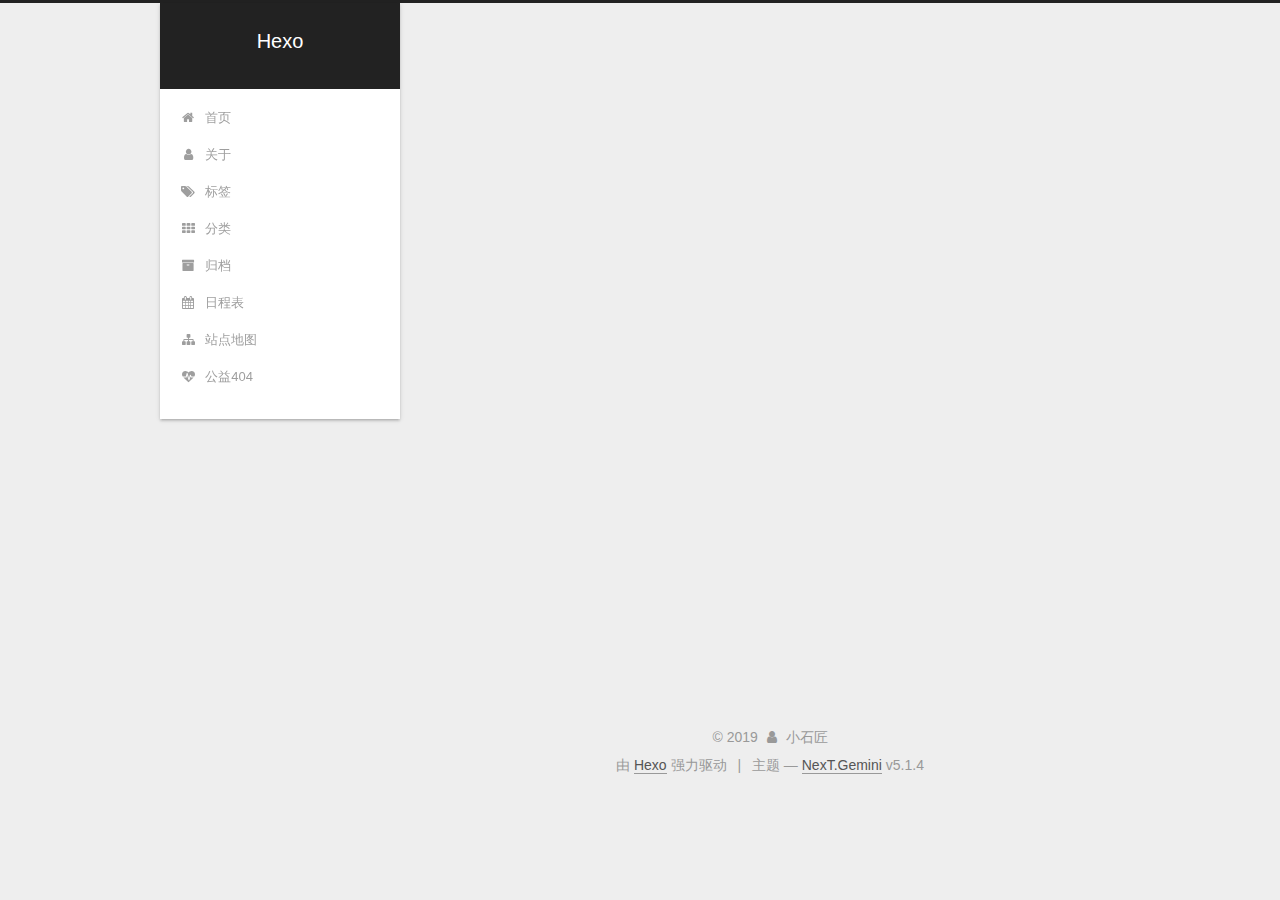
==== commit 92e1db49: "Site updated: 2019-09-25 16:06:19" ====
--- a/archives/index.html
+++ b/archives/index.html
@@ -5,7 +5,7 @@
   
 
 
-<html class="theme-next muse use-motion" lang="en">
+<html class="theme-next gemini use-motion" lang="zh-Hans">
 <head><meta name="generator" content="Hexo 3.9.0">
   <meta charset="UTF-8">
 <meta http-equiv="X-UA-Compatible" content="IE=edge">
@@ -83,7 +83,7 @@
 <meta property="og:title" content="Hexo">
 <meta property="og:url" content="http://yoursite.com/archives/index.html">
 <meta property="og:site_name" content="Hexo">
-<meta property="og:locale" content="en">
+<meta property="og:locale" content="zh-Hans">
 <meta name="twitter:card" content="summary">
 <meta name="twitter:title" content="Hexo">
 
@@ -93,7 +93,7 @@
   var NexT = window.NexT || {};
   var CONFIG = {
     root: '/',
-    scheme: 'Muse',
+    scheme: 'Gemini',
     version: '5.1.4',
     sidebar: {"position":"left","display":"post","offset":12,"b2t":false,"scrollpercent":false,"onmobile":false},
     fancybox: true,
@@ -101,7 +101,7 @@
     motion: {"enable":true,"async":false,"transition":{"post_block":"fadeIn","post_header":"slideDownIn","post_body":"slideDownIn","coll_header":"slideLeftIn","sidebar":"slideUpIn"}},
     duoshuo: {
       userId: '0',
-      author: 'Author'
+      author: '博主'
     },
     algolia: {
       applicationID: '',
@@ -121,7 +121,7 @@
 
 
 
-  <title>Archive | Hexo</title>
+  <title>归档 | Hexo</title>
   
 
 
@@ -133,7 +133,7 @@
 
 </head>
 
-<body itemscope itemtype="http://schema.org/WebPage" lang="en">
+<body itemscope itemtype="http://schema.org/WebPage" lang="zh-Hans">
 
   
   
@@ -181,7 +181,37 @@
             
               <i class="menu-item-icon fa fa-fw fa-home"></i> <br>
             
-            Home
+            首页
+          </a>
+        </li>
+      
+        
+        <li class="menu-item menu-item-about">
+          <a href="/about/" rel="section">
+            
+              <i class="menu-item-icon fa fa-fw fa-user"></i> <br>
+            
+            关于
+          </a>
+        </li>
+      
+        
+        <li class="menu-item menu-item-tags">
+          <a href="/tags/" rel="section">
+            
+              <i class="menu-item-icon fa fa-fw fa-tags"></i> <br>
+            
+            标签
+          </a>
+        </li>
+      
+        
+        <li class="menu-item menu-item-categories">
+          <a href="/categories/" rel="section">
+            
+              <i class="menu-item-icon fa fa-fw fa-th"></i> <br>
+            
+            分类
           </a>
         </li>
       
@@ -191,7 +221,37 @@
             
               <i class="menu-item-icon fa fa-fw fa-archive"></i> <br>
             
-            Archives
+            归档
+          </a>
+        </li>
+      
+        
+        <li class="menu-item menu-item-schedule">
+          <a href="/schedule/" rel="section">
+            
+              <i class="menu-item-icon fa fa-fw fa-calendar"></i> <br>
+            
+            日程表
+          </a>
+        </li>
+      
+        
+        <li class="menu-item menu-item-sitemap">
+          <a href="/sitemap.xml" rel="section">
+            
+              <i class="menu-item-icon fa fa-fw fa-sitemap"></i> <br>
+            
+            站点地图
+          </a>
+        </li>
+      
+        
+        <li class="menu-item menu-item-commonweal">
+          <a href="/404/" rel="section">
+            
+              <i class="menu-item-icon fa fa-fw fa-heartbeat"></i> <br>
+            
+            公益404
           </a>
         </li>
       
@@ -227,7 +287,7 @@
         
           
         
-        Um..! 1 post. Keep on posting.
+        嗯..! 目前共计 2 篇日志。 继续努力。
       </span>
 
       
@@ -241,6 +301,41 @@
           <div class="collection-title">
             <h1 class="archive-year" id="archive-year-2019">2019</h1>
           </div>
+        
+        
+
+        
+
+  <article class="post post-type-normal" itemscope itemtype="http://schema.org/Article">
+    <header class="post-header">
+
+      <h2 class="post-title">
+        
+            <a class="post-title-link" href="/2019/09/25/VSCode安装SenchaTouch插件教程/" itemprop="url">
+              
+                <span itemprop="name">SenchaTouch VSCode插件安装及使用</span>
+              
+            </a>
+        
+      </h2>
+
+      <div class="post-meta">
+        <time class="post-time" itemprop="dateCreated" datetime="2019-09-25T14:24:32+08:00" content="2019-09-25">
+          09-25
+        </time>
+      </div>
+
+    </header>
+  </article>
+
+
+
+      
+
+        
+        
+        
+
         
         
 
@@ -312,7 +407,7 @@
         <div class="site-overview">
           <div class="site-author motion-element" itemprop="author" itemscope itemtype="http://schema.org/Person">
             
-              <p class="site-author-name" itemprop="name">John Doe</p>
+              <p class="site-author-name" itemprop="name">小石匠</p>
               <p class="site-description motion-element" itemprop="description"></p>
           </div>
 
@@ -323,14 +418,23 @@
               
                 <a href="/archives/">
               
-                  <span class="site-state-item-count">1</span>
-                  <span class="site-state-item-name">posts</span>
+                  <span class="site-state-item-count">2</span>
+                  <span class="site-state-item-name">日志</span>
                 </a>
               </div>
             
 
             
 
+            
+              
+              
+              <div class="site-state-item site-state-tags">
+                
+                  <span class="site-state-item-count">1</span>
+                  <span class="site-state-item-name">标签</span>
+                
+              </div>
             
 
           </nav>
@@ -368,13 +472,13 @@
   <span class="with-love">
     <i class="fa fa-user"></i>
   </span>
-  <span class="author" itemprop="copyrightHolder">John Doe</span>
+  <span class="author" itemprop="copyrightHolder">小石匠</span>
 
   
 </div>
 
 
-  <div class="powered-by">Powered by <a class="theme-link" target="_blank" href="https://hexo.io">Hexo</a></div>
+  <div class="powered-by">由 <a class="theme-link" target="_blank" href="https://hexo.io">Hexo</a> 强力驱动</div>
 
 
 
@@ -382,7 +486,7 @@
 
 
 
-  <div class="theme-info">Theme &mdash; <a class="theme-link" target="_blank" href="https://github.com/iissnan/hexo-theme-next">NexT.Muse</a> v5.1.4</div>
+  <div class="theme-info">主题 &mdash; <a class="theme-link" target="_blank" href="https://github.com/iissnan/hexo-theme-next">NexT.Gemini</a> v5.1.4</div>
 
 
 
@@ -482,6 +586,13 @@
   
   
 
+
+  <script type="text/javascript" src="/js/src/affix.js?v=5.1.4"></script>
+
+  <script type="text/javascript" src="/js/src/schemes/pisces.js?v=5.1.4"></script>
+
+
+
   
 
   
--- a/css/main.css
+++ b/css/main.css
@@ -189,7 +189,7 @@
   font-size: 14px;
   line-height: 2;
   color: #555;
-  background: #fff;
+  background: #eee;
 }
 @media (max-width: 767px) {
   body {
@@ -445,7 +445,7 @@
 .header-inner {
   margin: 0 auto;
   padding: 100px 0 70px;
-  width: 700px;
+  width: calc(100% - 252px);
 }
 @media (min-width: 1600px) {
   .container .header-inner {
@@ -457,7 +457,7 @@
 }
 .main-inner {
   margin: 0 auto;
-  width: 700px;
+  width: calc(100% - 252px);
 }
 @media (min-width: 1600px) {
   .container .main-inner {
@@ -474,7 +474,7 @@
 .footer-inner {
   box-sizing: border-box;
   margin: 20px auto;
-  width: 700px;
+  width: calc(100% - 252px);
 }
 @media (min-width: 1600px) {
   .container .footer-inner {
@@ -653,8 +653,8 @@
 @media (min-width: 992px) {
   .full-image.full-image.full-image.full-image {
     max-width: none;
-    width: 110%;
-    margin: 25px -5%;
+    width: 118%;
+    margin: 0 -9%;
   }
 }
 .blockquote-center,
@@ -940,11 +940,11 @@
   display: inline-block;
   padding: 0 20px;
   font-size: 14px;
-  color: #fff;
-  background: #222;
-  border: 2px solid #222;
+  color: #555;
+  background: #fff;
+  border: 2px solid #555;
   text-decoration: none;
-  border-radius: 0;
+  border-radius: 2px;
   transition-property: background-color;
   transition-duration: 0.2s;
   transition-timing-function: ease-in-out;
@@ -953,8 +953,8 @@
 }
 .btn:hover {
   border-color: #222;
-  color: #222;
-  background: #fff;
+  color: #fff;
+  background: #222;
 }
 .btn +.btn {
   margin: 0 0 8px 8px;
@@ -1066,7 +1066,7 @@
   width: 24px;
   background: #222;
   font-size: 12px;
-  opacity: 1;
+  opacity: 0.6;
   color: #fff;
   cursor: pointer;
   text-align: center;
@@ -1087,7 +1087,7 @@
   }
 }
 .back-to-top.back-to-top-on {
-  bottom: 19px;
+  bottom: 30px;
 }
 .header {
   background: transparent;
@@ -1136,7 +1136,7 @@
 .site-subtitle {
   margin-top: 10px;
   font-size: 13px;
-  color: #999;
+  color: #ddd;
 }
 .use-motion .brand {
   opacity: 0;
@@ -1209,7 +1209,8 @@
   transition-timing-function: ease-in-out;
   transition-delay: 0s;
 }
-.menu .menu-item a:hover {
+.menu .menu-item a:hover,
+.menu-item-active a {
   border-bottom-color: #222;
 }
 .menu .menu-item .fa {
@@ -1738,20 +1739,20 @@
   display: block;
   margin: 0 auto;
   padding: 2px;
-  max-width: 96px;
+  max-width: 120px;
   height: auto;
-  border: 2px solid #333;
+  border: 1px solid #eee;
 }
 .site-author-name {
-  margin: 5px 0 0;
+  margin: 0;
   text-align: center;
-  color: #f5f5f5;
-  font-weight: normal;
+  color: #222;
+  font-weight: 600;
 }
 .site-description {
-  margin-top: 5px;
+  margin-top: 0;
   text-align: center;
-  font-size: 14px;
+  font-size: 13px;
   color: #999;
 }
 .site-state {
@@ -1763,7 +1764,7 @@
 .site-state-item {
   display: inline-block;
   padding: 0 15px;
-  border-left: 1px solid #333;
+  border-left: 1px solid #eee;
 }
 .site-state-item:first-child {
   border-left: none;
@@ -1776,11 +1777,11 @@
   text-align: center;
   color: inherit;
   font-weight: 600;
-  font-size: 18px;
+  font-size: 16px;
 }
 .site-state-item-name {
   font-size: 13px;
-  color: inherit;
+  color: #999;
 }
 .feed-link {
   margin-top: 20px;
@@ -1822,7 +1823,7 @@
   width: 4px;
   height: 4px;
   border-radius: 50%;
-  background: #71f12e;
+  background: #4fc84a;
 }
 .links-of-blogroll {
   font-size: 13px;
@@ -1860,7 +1861,7 @@
   color: #555;
 }
 .sidebar-nav li:hover {
-  color: #f5f5f5;
+  color: #fc6423;
 }
 .page-post-detail .sidebar-nav-toc {
   padding: 0 5px;
@@ -1869,11 +1870,11 @@
   margin-left: 10px;
 }
 .sidebar-nav .sidebar-nav-active {
-  color: #87daff;
-  border-bottom-color: #87daff;
+  color: #fc6423;
+  border-bottom-color: #fc6423;
 }
 .sidebar-nav .sidebar-nav-active:hover {
-  color: #87daff;
+  color: #fc6423;
 }
 .sidebar-panel {
   display: none;
@@ -1906,12 +1907,12 @@
   transition-timing-function: ease-in-out;
   transition-delay: 0s;
   transition-property: all;
-  color: #999;
-  border-bottom-color: #555;
+  color: #666;
+  border-bottom-color: #ccc;
 }
 .post-toc ol a:hover {
-  color: #ccc;
-  border-bottom-color: #ccc;
+  color: #000;
+  border-bottom-color: #000;
 }
 .post-toc .nav-item {
   overflow: hidden;
@@ -1933,14 +1934,14 @@
   display: block;
 }
 .post-toc .nav .active > a {
-  color: #87daff;
-  border-bottom-color: #87daff;
+  color: #fc6423;
+  border-bottom-color: #fc6423;
 }
 .post-toc .nav .active-current > a {
-  color: #87daff;
+  color: #fc6423;
 }
 .post-toc .nav .active-current > a:hover {
-  color: #87daff;
+  color: #fc6423;
 }
 .footer {
   font-size: 14px;
@@ -2580,83 +2581,543 @@
   }
 }
 .page-post-detail .sidebar-toggle-line {
-  background: #87daff;
+  background: #fc6423;
 }
 .page-post-detail .comments {
   overflow: hidden;
 }
-@media (max-width: 767px) {
-  .header-inner,
-  .container .main-inner,
+.header {
+  position: relative;
+  margin: 0 auto;
+  width: 75%;
+}
+@media (min-width: 768px) and (max-width: 991px) {
+  .header {
+    width: auto;
+  }
+}
+@media (max-width: 767px) {
+  .header {
+    width: auto;
+  }
+}
+.header-inner {
+  position: absolute;
+  top: 0;
+  overflow: hidden;
+  padding: 0;
+  width: 240px;
+  background: #fff;
+  box-shadow: 0 2px 2px 0 rgba(0,0,0,0.12), 0 3px 1px -2px rgba(0,0,0,0.06), 0 1px 5px 0 rgba(0,0,0,0.12);
+  border-radius: initial;
+}
+@media (min-width: 1600px) {
+  .container .header-inner {
+    width: 240px;
+  }
+}
+@media (min-width: 768px) and (max-width: 991px) {
+  .header-inner {
+    position: relative;
+    width: auto;
+    border-radius: initial;
+  }
+}
+@media (max-width: 767px) {
+  .header-inner {
+    position: relative;
+    width: auto;
+    border-radius: initial;
+  }
+}
+.main:before,
+.main:after {
+  content: " ";
+  display: table;
+}
+.main:after {
+  clear: both;
+}
+@media (min-width: 768px) and (max-width: 991px) {
+  .main {
+    padding-bottom: 100px;
+  }
+}
+@media (max-width: 767px) {
+  .main {
+    padding-bottom: 100px;
+  }
+}
+.container .main-inner {
+  width: 75%;
+}
+@media (min-width: 768px) and (max-width: 991px) {
+  .container .main-inner {
+    width: auto;
+  }
+}
+@media (max-width: 767px) {
+  .container .main-inner {
+    width: auto;
+  }
+}
+.content-wrap {
+  float: right;
+  box-sizing: border-box;
+  padding: 40px;
+  width: calc(100% - 252px);
+  background: #fff;
+  min-height: 700px;
+  box-shadow: 0 2px 2px 0 rgba(0,0,0,0.12), 0 3px 1px -2px rgba(0,0,0,0.06), 0 1px 5px 0 rgba(0,0,0,0.12);
+  border-radius: initial;
+}
+@media (min-width: 768px) and (max-width: 991px) {
+  .content-wrap {
+    width: 100%;
+    padding: 20px;
+    border-radius: initial;
+  }
+}
+@media (max-width: 767px) {
+  .content-wrap {
+    width: 100%;
+    padding: 20px;
+    min-height: auto;
+    border-radius: initial;
+  }
+}
+.sidebar {
+  position: static;
+  float: left;
+  margin-top: 300px;
+  width: 240px;
+  background: #eee;
+  box-shadow: none;
+}
+@media (min-width: 768px) and (max-width: 991px) {
+  .sidebar {
+    display: none;
+  }
+}
+@media (max-width: 767px) {
+  .sidebar {
+    display: none;
+  }
+}
+.sidebar-toggle {
+  display: none;
+}
+.footer-inner {
+  width: 75%;
+  padding-left: 260px;
+}
+@media (min-width: 768px) and (max-width: 991px) {
   .footer-inner {
     width: auto;
-  }
-}
-embed {
-  display: block;
-  margin: 0px auto 25px auto;
-}
-.custom-logo .site-meta-headline {
-  text-align: center;
-}
-.custom-logo .brand {
+    padding-left: 0 !important;
+    padding-right: 0 !important;
+  }
+}
+@media (max-width: 767px) {
+  .footer-inner {
+    width: auto;
+    padding-left: 0 !important;
+    padding-right: 0 !important;
+  }
+}
+.sidebar-position-right .header-inner {
+  right: 0;
+}
+.sidebar-position-right .content-wrap {
+  float: left;
+}
+.sidebar-position-right .sidebar {
+  float: right;
+}
+.sidebar-position-right .footer-inner {
+  padding-left: 0;
+  padding-right: 260px;
+}
+.site-brand-wrapper {
+  position: relative;
+}
+.site-meta {
+  padding: 20px 0;
+  color: #fff;
+  background: #222;
+}
+@media (min-width: 768px) and (max-width: 991px) {
+  .site-meta {
+    box-shadow: 0 0 16px rgba(0,0,0,0.5);
+  }
+}
+@media (max-width: 767px) {
+  .site-meta {
+    box-shadow: 0 0 16px rgba(0,0,0,0.5);
+  }
+}
+.brand {
+  padding: 0;
   background: none;
 }
-.custom-logo .site-title {
-  margin: 10px auto 0;
-  font-size: 24px;
-  color: #222;
-}
-.custom-logo .site-title a {
-  border: none;
-}
-.custom-logo-image {
-  margin: 0 auto;
-  padding: 5px;
-  max-width: 150px;
-  background: #fff;
-}
-@media (max-width: 767px) {
-  .site-nav {
-    position: absolute;
-    left: 0;
-    top: 52px;
-    margin: 0;
-    width: 100%;
-    padding: 0;
-    background: #fff;
-    border-bottom: 1px solid #ddd;
-    z-index: 1030;
-  }
-}
-@media (max-width: 767px) {
-  .menu {
-    text-align: left;
-  }
-}
-@media (max-width: 767px) {
-  .menu .menu-item {
-    display: block;
-    margin: 0 10px;
-    vertical-align: top;
-  }
-}
-@media (max-width: 767px) {
-  .menu .menu-item br {
-    display: none;
-  }
-}
-@media (max-width: 767px) {
-  .menu .menu-item a {
-    padding: 5px 10px;
-  }
-}
-.menu .menu-item .fa {
-  margin-right: 0;
+.brand:hover {
+  color: #fff;
+}
+.site-subtitle {
+  margin: 10px 10px 0;
+  font-weight: initial;
 }
 .site-search form {
   display: none;
 }
+.site-nav {
+  border-top: none;
+}
+@media (min-width: 768px) and (max-width: 991px) {
+  .site-nav {
+    display: none !important;
+  }
+}
+@media (min-width: 768px) and (max-width: 991px) {
+  .site-nav-on {
+    display: block !important;
+  }
+}
+.menu .menu-item {
+  display: block;
+  margin: 0;
+}
+.menu .menu-item a {
+  position: relative;
+  box-sizing: border-box;
+  padding: 5px 20px;
+  text-align: left;
+  line-height: inherit;
+  transition-property: background-color;
+  transition-duration: 0.2s;
+  transition-timing-function: ease-in-out;
+  transition-delay: 0s;
+}
+.menu .menu-item a:hover,
+.menu-item-active a {
+  background: #f9f9f9;
+  border-bottom-color: #fff;
+}
+.menu .menu-item br {
+  display: none;
+}
+.menu-item-active a:after {
+  content: " ";
+  position: absolute;
+  top: 50%;
+  margin-top: -3px;
+  right: 15px;
+  width: 6px;
+  height: 6px;
+  border-radius: 50%;
+  background-color: #bbb;
+}
+.btn-bar {
+  background-color: #fff;
+}
+.site-nav-toggle {
+  left: 20px;
+  top: 50%;
+  -webkit-transform: translateY(-50%);
+  -webkit-transform: translateY(-50%);
+  -moz-transform: translateY(-50%);
+  -ms-transform: translateY(-50%);
+  -o-transform: translateY(-50%);
+  transform: translateY(-50%);
+}
+@media (min-width: 768px) and (max-width: 991px) {
+  .site-nav-toggle {
+    display: block;
+  }
+}
+.use-motion .sidebar .motion-element {
+  opacity: 1;
+}
+.sidebar {
+  margin-left: -100%;
+  right: auto;
+  bottom: auto;
+  -webkit-transform: none;
+}
+.sidebar-inner {
+  box-sizing: border-box;
+  width: 240px;
+  color: #555;
+  background: #fff;
+  box-shadow: 0 2px 2px 0 rgba(0,0,0,0.12), 0 3px 1px -2px rgba(0,0,0,0.06), 0 1px 5px 0 rgba(0,0,0,0.12), 0 -1px 0.5px 0 rgba(0,0,0,0.09);
+  border-radius: initial;
+  opacity: 0;
+}
+.sidebar-inner.affix {
+  position: fixed;
+  top: 12px;
+}
+.sidebar-inner.affix-bottom {
+  position: absolute;
+}
+.site-overview {
+  text-align: left;
+}
+.site-author:before,
+.site-author:after {
+  content: " ";
+  display: table;
+}
+.site-author:after {
+  clear: both;
+}
+.sidebar a {
+  color: #555;
+}
+.sidebar a:hover {
+  color: #222;
+}
+.site-state-item {
+  padding: 0 10px;
+}
+.links-of-author-item a:before {
+  display: none;
+}
+.links-of-author-item a {
+  border-bottom: none;
+  text-decoration: underline;
+}
+.feed-link {
+  border-top: 1px dotted #ccc;
+  border-bottom: 1px dotted #ccc;
+  text-align: center;
+}
+.feed-link a {
+  display: block;
+  color: #fc6423;
+  border: none;
+}
+.feed-link a:hover {
+  background: none;
+  color: #e34603;
+}
+.feed-link a:hover i {
+  color: #e34603;
+}
+.links-of-author {
+  display: flex;
+  flex-wrap: wrap;
+  justify-content: center;
+}
+.links-of-author-item {
+  margin: 5px 0 0;
+  width: 50%;
+}
+.links-of-author-item a {
+  max-width: 216px;
+  box-sizing: border-box;
+  display: inline-block;
+  margin-right: 0;
+  margin-bottom: 0;
+  padding: 0 5px;
+  overflow: hidden;
+  white-space: nowrap;
+  text-overflow: ellipsis;
+}
+.links-of-author-item a {
+  display: block;
+  text-decoration: none;
+}
+.links-of-author-item a:hover {
+  border-radius: 4px;
+  background: #eee;
+}
+.links-of-author-item .fa {
+  margin-right: 2px;
+  font-size: 16px;
+}
+.links-of-author-item .fa-globe {
+  font-size: 15px;
+}
+.links-of-blogroll {
+  text-align: center;
+  margin-top: 20px;
+  padding: 3px 0 0;
+  border-top: 1px dotted #ccc;
+}
+.links-of-blogroll-title {
+  margin-top: 0;
+}
+.links-of-blogroll-item {
+  padding: 0;
+}
+.links-of-blogroll-inline:before,
+.links-of-blogroll-inline:after {
+  content: " ";
+  display: table;
+}
+.links-of-blogroll-inline:after {
+  clear: both;
+}
 .links-of-blogroll-inline .links-of-blogroll-item {
-  display: inline-block;
-}
+  margin: 5px 0 0;
+  width: 50%;
+  display: inline-block;
+  width: unset;
+}
+.links-of-blogroll-inline .links-of-blogroll-item a {
+  max-width: 216px;
+  box-sizing: border-box;
+  display: inline-block;
+  margin-right: 0;
+  margin-bottom: 0;
+  padding: 0 5px;
+  overflow: hidden;
+  white-space: nowrap;
+  text-overflow: ellipsis;
+}
+.content-wrap {
+  padding: initial;
+  background: initial;
+  box-shadow: initial;
+  border-radius: initial;
+}
+.post-block {
+  padding: 40px;
+  background: #fff;
+  box-shadow: 0 2px 2px 0 rgba(0,0,0,0.12), 0 3px 1px -2px rgba(0,0,0,0.06), 0 1px 5px 0 rgba(0,0,0,0.12);
+  border-radius: initial;
+}
+#posts > article + article .post-block {
+  margin-top: 12px;
+  box-shadow: 0 2px 2px 0 rgba(0,0,0,0.12), 0 3px 1px -2px rgba(0,0,0,0.06), 0 1px 5px 0 rgba(0,0,0,0.12), 0 -1px 0.5px 0 rgba(0,0,0,0.09);
+  border-radius: initial;
+}
+.comments {
+  padding: 40px;
+  margin: initial;
+  margin-top: 12px;
+  background: #fff;
+  box-shadow: 0 2px 2px 0 rgba(0,0,0,0.12), 0 3px 1px -2px rgba(0,0,0,0.06), 0 1px 5px 0 rgba(0,0,0,0.12), 0 -1px 0.5px 0 rgba(0,0,0,0.09);
+  border-radius: initial;
+}
+.posts-expand {
+  padding-top: initial;
+}
+.post-nav-divider {
+  width: 4%;
+}
+.post-nav-item {
+  width: 48%;
+}
+.post-eof,
+.post-spread {
+  display: none !important;
+}
+.pagination {
+  margin: 12px 0 0;
+  border-top: initial;
+  background: #fff;
+  box-shadow: 0 2px 2px 0 rgba(0,0,0,0.12), 0 3px 1px -2px rgba(0,0,0,0.06), 0 1px 5px 0 rgba(0,0,0,0.12), 0 -1px 0.5px 0 rgba(0,0,0,0.09);
+  border-radius: initial;
+  padding: 10px 0 10px;
+}
+.pagination .prev,
+.pagination .next,
+.pagination .page-number {
+  margin-bottom: initial;
+  top: initial;
+}
+.main {
+  padding-bottom: initial;
+}
+.footer {
+  bottom: auto;
+}
+.post-header h1,
+.post-header h2 {
+  margin: initial;
+}
+.posts-expand .post-title-link {
+  line-height: inherit;
+}
+.posts-expand .post-title {
+  font-size: 1.7em;
+}
+.post-body h1 {
+  font-size: 1.6em;
+  border-bottom: 1px solid #eee;
+}
+.post-body h2 {
+  font-size: 1.45em;
+  border-bottom: 1px solid #eee;
+}
+.post-body h3 {
+  font-size: 1.3em;
+  border-bottom: 1px dotted #eee;
+}
+.post-body h4 {
+  font-size: 1.2em;
+}
+.post-body h5 {
+  font-size: 1.07em;
+}
+.post-body h6 {
+  font-size: 1.03em;
+}
+@media (min-width: 768px) and (max-width: 991px) {
+  .content-wrap {
+    padding: 10px;
+  }
+  .posts-expand {
+    margin: initial;
+  }
+  .posts-expand .post-button {
+    margin-top: 20px;
+  }
+  .post-block {
+    padding: 20px;
+    box-shadow: 0 2px 2px 0 rgba(0,0,0,0.12), 0 3px 1px -2px rgba(0,0,0,0.06), 0 1px 5px 0 rgba(0,0,0,0.12), 0 -1px 0.5px 0 rgba(0,0,0,0.09);
+    border-radius: initial;
+  }
+  #posts > article + article .post-block {
+    margin-top: 10px;
+  }
+  .comments {
+    margin-top: 10px;
+    padding: 10px 20px;
+  }
+  .pagination {
+    margin: 10px 0 0;
+  }
+}
+@media (max-width: 767px) {
+  .content-wrap {
+    padding: 8px;
+  }
+  .posts-expand {
+    margin: initial;
+  }
+  .posts-expand .post-button {
+    margin-top: 12px;
+  }
+  .posts-expand img {
+    padding: initial !important;
+  }
+  .post-block {
+    padding: 12px;
+    min-height: auto;
+    box-shadow: 0 2px 2px 0 rgba(0,0,0,0.12), 0 3px 1px -2px rgba(0,0,0,0.06), 0 1px 5px 0 rgba(0,0,0,0.12), 0 -1px 0.5px 0 rgba(0,0,0,0.09);
+    border-radius: initial;
+  }
+  #posts > article + article .post-block {
+    margin-top: 8px;
+  }
+  .comments {
+    margin-top: 8px;
+    padding: 0 12px;
+  }
+  .pagination {
+    margin: 8px 0 0;
+  }
+}
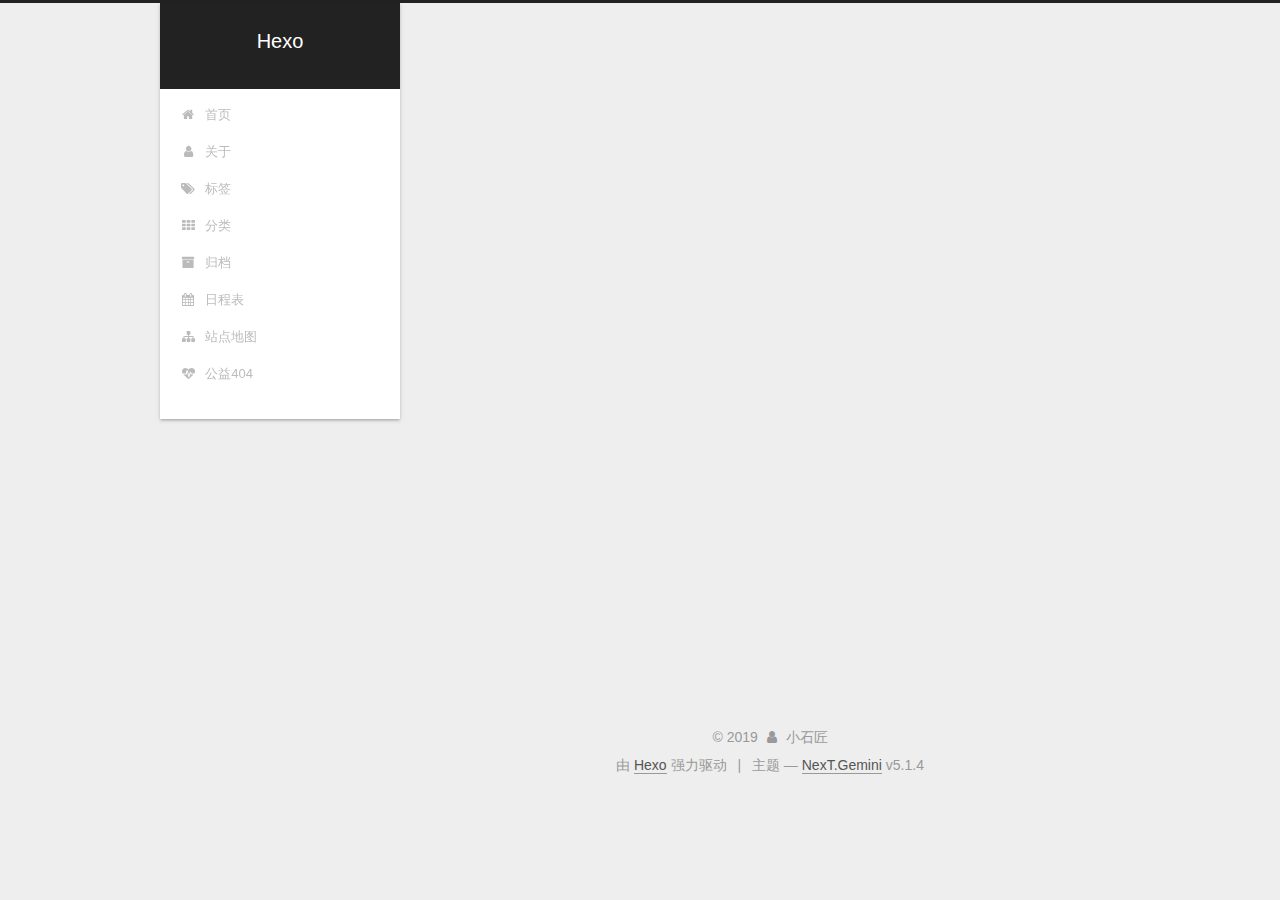
==== commit 7647dbbb: "Site updated: 2019-09-25 16:12:44" ====
--- a/archives/index.html
+++ b/archives/index.html
@@ -311,6 +311,41 @@
 
       <h2 class="post-title">
         
+            <a class="post-title-link" href="/2019/09/25/Sencha-EXTJS-的-Eclipse-插件安装指南/" itemprop="url">
+              
+                <span itemprop="name">Sencha EXTJS 的 Eclipse 插件安装指南</span>
+              
+            </a>
+        
+      </h2>
+
+      <div class="post-meta">
+        <time class="post-time" itemprop="dateCreated" datetime="2019-09-25T16:09:51+08:00" content="2019-09-25">
+          09-25
+        </time>
+      </div>
+
+    </header>
+  </article>
+
+
+
+      
+
+        
+        
+        
+
+        
+        
+
+        
+
+  <article class="post post-type-normal" itemscope itemtype="http://schema.org/Article">
+    <header class="post-header">
+
+      <h2 class="post-title">
+        
             <a class="post-title-link" href="/2019/09/25/VSCode安装SenchaTouch插件教程/" itemprop="url">
               
                 <span itemprop="name">SenchaTouch VSCode插件安装及使用</span>
@@ -322,41 +357,6 @@
       <div class="post-meta">
         <time class="post-time" itemprop="dateCreated" datetime="2019-09-25T14:24:32+08:00" content="2019-09-25">
           09-25
-        </time>
-      </div>
-
-    </header>
-  </article>
-
-
-
-      
-
-        
-        
-        
-
-        
-        
-
-        
-
-  <article class="post post-type-normal" itemscope itemtype="http://schema.org/Article">
-    <header class="post-header">
-
-      <h2 class="post-title">
-        
-            <a class="post-title-link" href="/2019/09/23/hello-world/" itemprop="url">
-              
-                <span itemprop="name">Hello World</span>
-              
-            </a>
-        
-      </h2>
-
-      <div class="post-meta">
-        <time class="post-time" itemprop="dateCreated" datetime="2019-09-23T20:18:04+08:00" content="2019-09-23">
-          09-23
         </time>
       </div>
 
--- a/css/main.css
+++ b/css/main.css
@@ -1823,7 +1823,7 @@
   width: 4px;
   height: 4px;
   border-radius: 50%;
-  background: #4fc84a;
+  background: #a81878;
 }
 .links-of-blogroll {
   font-size: 13px;
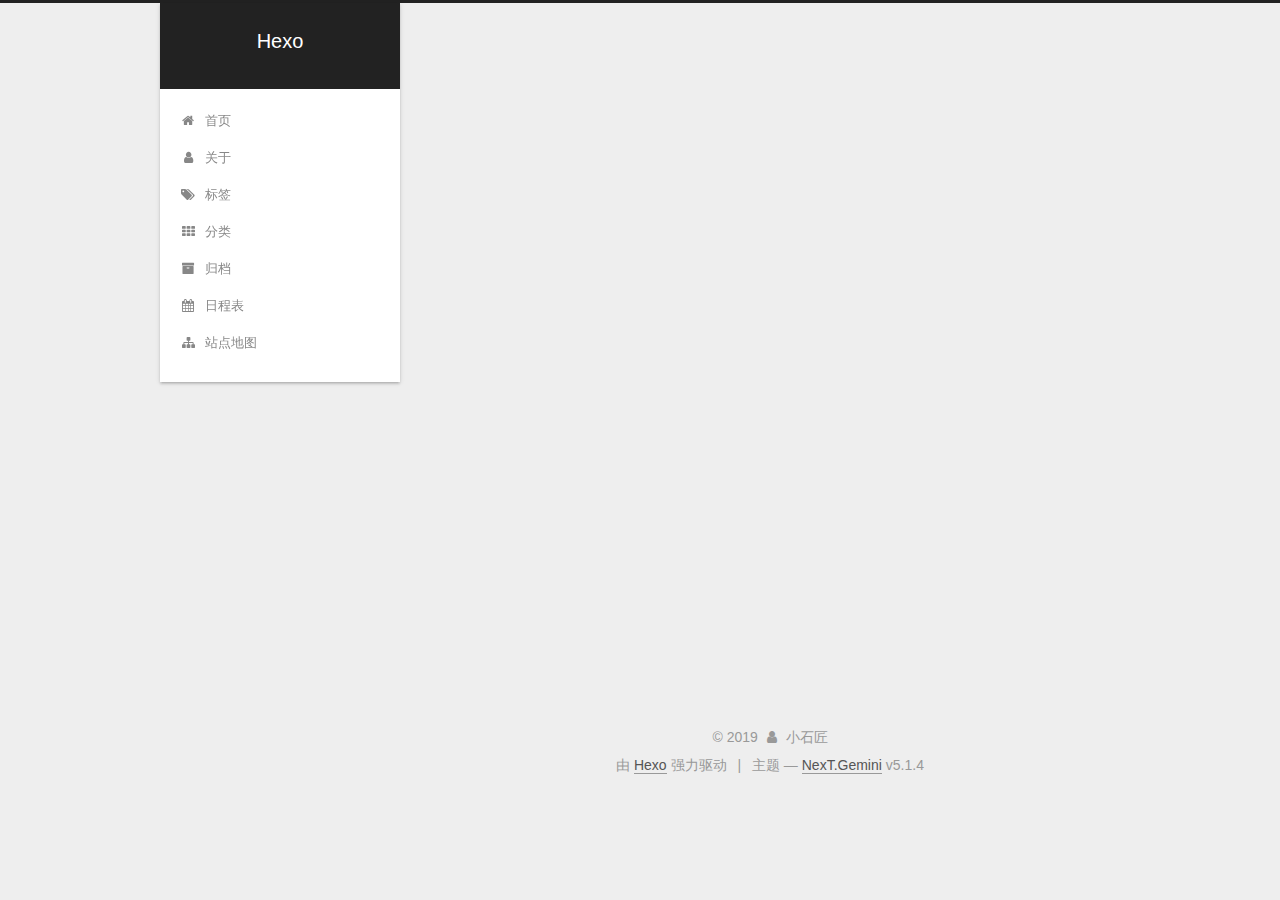
==== commit 39a88234: "Site updated: 2019-09-26 19:17:59" ====
--- a/archives/index.html
+++ b/archives/index.html
@@ -245,16 +245,6 @@
           </a>
         </li>
       
-        
-        <li class="menu-item menu-item-commonweal">
-          <a href="/404/" rel="section">
-            
-              <i class="menu-item-icon fa fa-fw fa-heartbeat"></i> <br>
-            
-            公益404
-          </a>
-        </li>
-      
 
       
     </ul>
@@ -287,7 +277,7 @@
         
           
         
-        嗯..! 目前共计 2 篇日志。 继续努力。
+        嗯..! 目前共计 4 篇日志。 继续努力。
       </span>
 
       
@@ -301,6 +291,76 @@
           <div class="collection-title">
             <h1 class="archive-year" id="archive-year-2019">2019</h1>
           </div>
+        
+        
+
+        
+
+  <article class="post post-type-normal" itemscope itemtype="http://schema.org/Article">
+    <header class="post-header">
+
+      <h2 class="post-title">
+        
+            <a class="post-title-link" href="/2019/09/26/java开发中常用配置文件的约束/" itemprop="url">
+              
+                <span itemprop="name">java开发中常用配置文件的约束</span>
+              
+            </a>
+        
+      </h2>
+
+      <div class="post-meta">
+        <time class="post-time" itemprop="dateCreated" datetime="2019-09-26T10:10:48+08:00" content="2019-09-26">
+          09-26
+        </time>
+      </div>
+
+    </header>
+  </article>
+
+
+
+      
+
+        
+        
+        
+
+        
+        
+
+        
+
+  <article class="post post-type-normal" itemscope itemtype="http://schema.org/Article">
+    <header class="post-header">
+
+      <h2 class="post-title">
+        
+            <a class="post-title-link" href="/2019/09/26/mybatis入门环境搭建/" itemprop="url">
+              
+                <span itemprop="name">mybatis入门环境搭建</span>
+              
+            </a>
+        
+      </h2>
+
+      <div class="post-meta">
+        <time class="post-time" itemprop="dateCreated" datetime="2019-09-26T09:09:01+08:00" content="2019-09-26">
+          09-26
+        </time>
+      </div>
+
+    </header>
+  </article>
+
+
+
+      
+
+        
+        
+        
+
         
         
 
@@ -407,6 +467,8 @@
         <div class="site-overview">
           <div class="site-author motion-element" itemprop="author" itemscope itemtype="http://schema.org/Person">
             
+              <img class="site-author-image" itemprop="image" src="http://q1.qlogo.cn/g?b=qq&nk=493654134&s=5" alt="小石匠">
+            
               <p class="site-author-name" itemprop="name">小石匠</p>
               <p class="site-description motion-element" itemprop="description"></p>
           </div>
@@ -418,7 +480,7 @@
               
                 <a href="/archives/">
               
-                  <span class="site-state-item-count">2</span>
+                  <span class="site-state-item-count">4</span>
                   <span class="site-state-item-name">日志</span>
                 </a>
               </div>
@@ -430,10 +492,10 @@
               
               
               <div class="site-state-item site-state-tags">
-                
-                  <span class="site-state-item-count">1</span>
+                <a href="/tags/index.html">
+                  <span class="site-state-item-count">3</span>
                   <span class="site-state-item-name">标签</span>
-                
+                </a>
               </div>
             
 
--- a/css/main.css
+++ b/css/main.css
@@ -1823,7 +1823,7 @@
   width: 4px;
   height: 4px;
   border-radius: 50%;
-  background: #a81878;
+  background: #463718;
 }
 .links-of-blogroll {
   font-size: 13px;
